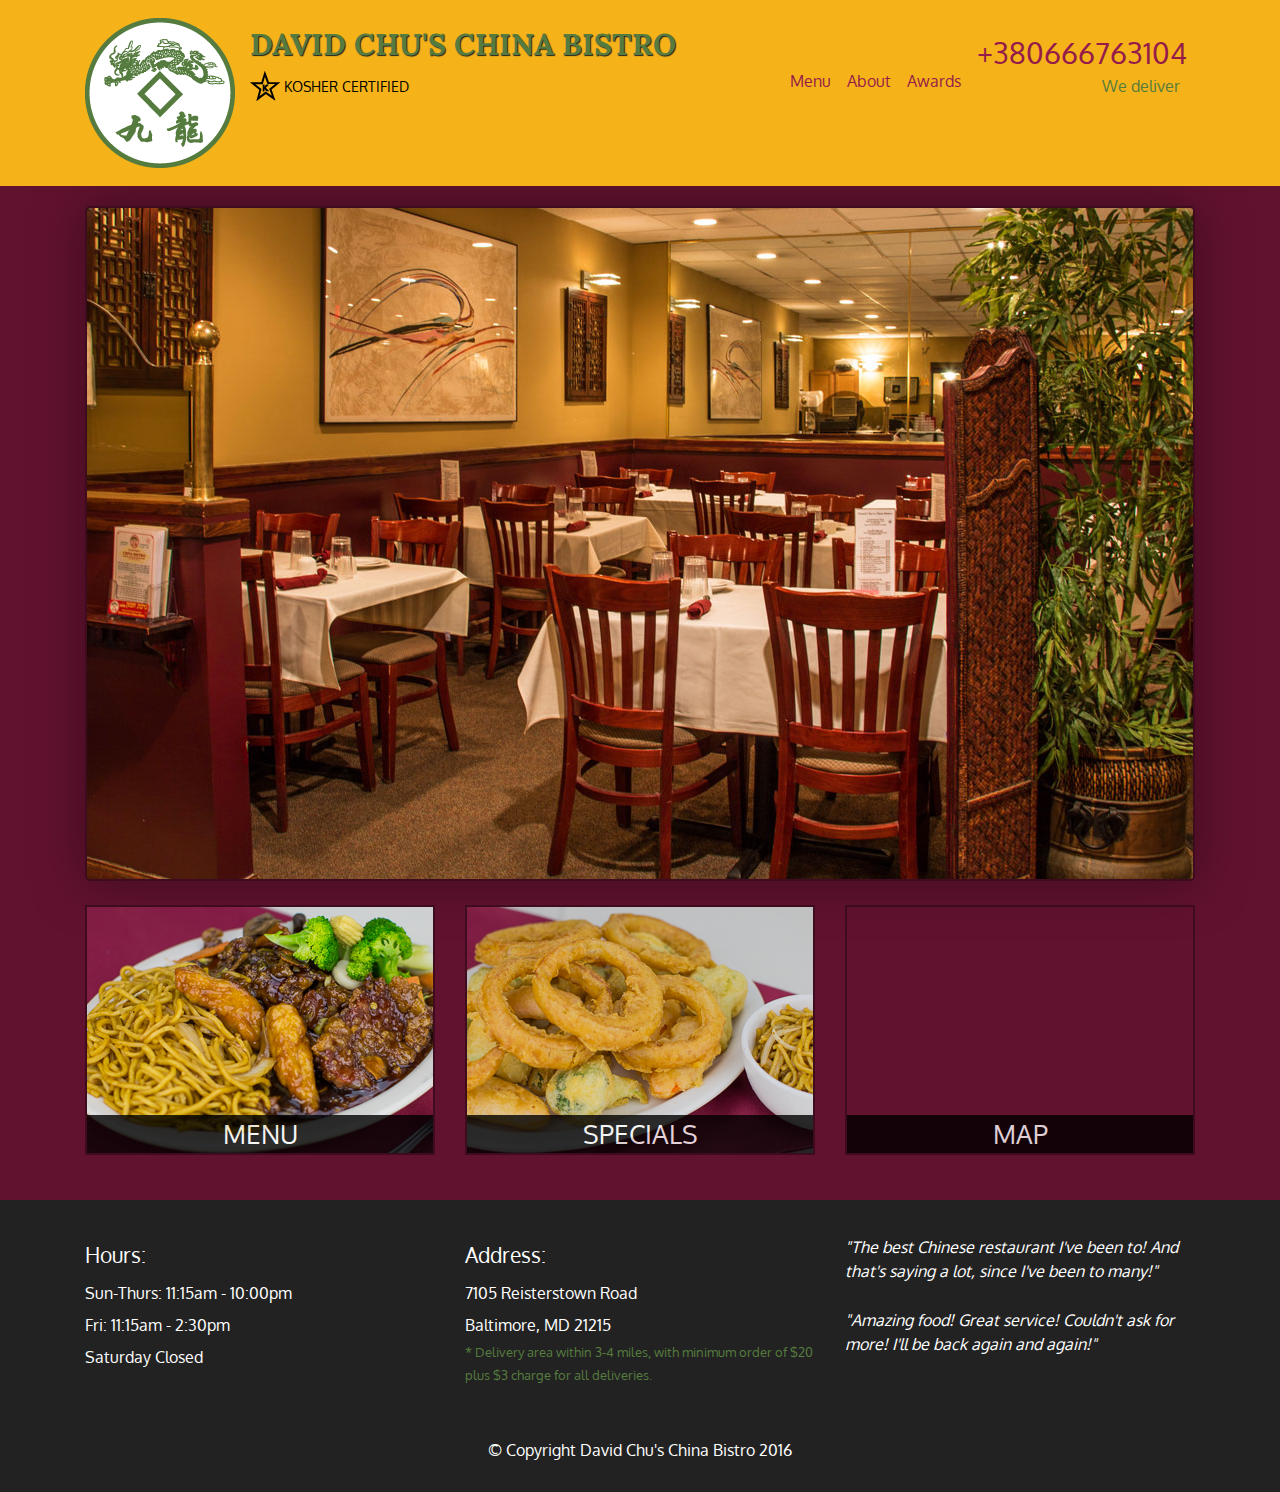
==== index.html @ 342862fe "finished main page" ====
<!DOCTYPE html>
<html lang="en">
<head>
    <meta charset="UTF-8">
    <meta name="viewport" content="width=device-width, initial-scale=1">
    <title>David Chu's China Bistro</title>
    <link rel="stylesheet" href="css/bootstrap.min.css">
    <link rel="stylesheet" href="css/main.css">
    <link href="https://fonts.googleapis.com/css?family=Oxygen" rel="stylesheet">
    <link href="https://fonts.googleapis.com/css?family=Lora" rel="stylesheet">
    <link rel="stylesheet" href="https://use.fontawesome.com/releases/v5.7.0/css/all.css" integrity="sha384-lZN37f5QGtY3VHgisS14W3ExzMWZxybE1SJSEsQp9S+oqd12jhcu+A56Ebc1zFSJ" crossorigin="anonymous">
</head>
<body>
    <header>
        <nav id="header-nav" class="navbar navbar-expand-md navbar-light">
            <div class="container" id="flex-start">
                <div class="navbar-header">
                    <a href="index.html" class="float-left d-none d-lg-block">
                        <div id="logo-img" alt="Logo image"></div>
                    </a>

                    <div class="navbar-brand">
                        <a href="index.html"><h1>David Chu's China Bistro</h1></a>
                        <p>
                            <img src="images/star-k-logo.png" alt="Kosher Certification">
                            <span>Kosher Certified</span>
                        </p>
                    </div>
                </div>
                <button class="navbar-toggler" type="button" data-toggle="collapse" data-target="#navbarSupportedContent" aria-controls="navbarSupportedContent" aria-expanded="false" aria-label="Toggle navigation">
                    <span class="navbar-toggler-icon"></span>
                </button>

                <div class="collapse navbar-collapse" id="navbarSupportedContent">
                    <ul class="navbar-nav ml-auto" id="navbar-list">
                        <li class="nav-item">
                            <a class="nav-link" href="menu-categories.html">
                                <span><i class="fas fa-utensils"></i></span><br class="d-none d-md-block">Menu
                            </a>
                        </li>
                        <li class="nav-item">
                            <a class="nav-link" href="#">
                                <span><i class="fas fa-info-circle"></i></span><br class="d-none d-md-block">About
                            </a>
                        </li>
                        <li class="nav-item">
                            <a class="nav-link" href="#">
                                <span><i class="fas fa-certificate"></i></span><br class="d-none d-md-block">Awards
                            </a>
                        </li>
                        <li class="nav-item d-none d-md-block d-lg-none">
                            <a class="nav-link" id="delivery" href="tel:+380666763104">
                                <span><i class="fas fa-phone"></i></span>Delivery
                            </a>
                        </li>
                        <li class="nav-item d-none d-lg-block" id="phone">
                            <a class="nav-link" href="tel:+380666763104">
                                <span>+380666763104</span></a><div>We deliver</div>
                        </li>
                    </ul>
                </div>
            </div>
        </nav>
    </header>
    <div id="call-btn" class="d-block d-md-none d-lg-none d-xl-none">
        <a class="btn" href="tel:+380666763104">
            <span><i class="fas fa-phone"></i></span>+380666763104
        </a>
    </div>
    <div id="sm-deliver" class="text-center d-block d-md-none d-lg-none d-xl-none">We deliver</div>

    <div class="container" id="main-content">
        <div class="jumbotron">
            <img src="images/jumbotron_768.jpg" alt="Picture of restaurant" class="img-fluid d-block d-md-none d-lg-none d-xl-none">
        </div>

        <div class="row" id="home-tiles">
            <div class="col-lg-4 col-md-6 col-sm-12">
                <a href="menu-categories.html"><div id="menu-tile"><span>menu</span></div></a>
            </div>
            <div class="col-lg-4 col-md-6 col-sm-12">
                <a href="single-category.html"><div id="specials-tile"><span>specials</span></div></a>
            </div>
            <div class="col-lg-4 col-md-12 col-sm-12">
                <a href="https://goo.gl/maps/cF8HzKxyq932" target="_blank">
                    <div id="map-tile">
                        <iframe src="https://www.google.com/maps/embed?pb=!1m18!1m12!1m3!1d10170.993562778278!2d30.615536122167946!3d50.40852656517038!2m3!1f0!2f0!3f0!3m2!1i1024!2i768!4f13.1!3m3!1m2!1s0x0%3A0x4270050b2e556548!2sCarpaccio+restaurant!5e0!3m2!1sru!2sua!4v1549202575527" width="100%" height="250" frameborder="0" style="border:0" allowfullscreen>
                        </iframe>
                        <span>map</span>
                    </div>
                </a>
            </div>
        </div>
    </div>

    <footer class="card-footer">
        <div class="container">
            <div class="row">
                <section id="hours" class="col-md-4">
                    <span>Hours:</span><br>
                    Sun-Thurs: 11:15am - 10:00pm<br>
                    Fri: 11:15am - 2:30pm<br>
                    Saturday Closed
                    <hr class="d-block d-md-none">
                </section>
                <section id="address" class="col-md-4">
                    <span>Address:</span><br>
                    7105 Reisterstown Road<br>
                    Baltimore, MD 21215
                    <p>* Delivery area within 3-4 miles, with minimum order of $20 plus $3 charge for all deliveries.</p>
                    <hr class="d-block d-md-none">
                </section>
                <section id="testimonials" class="col-md-4">
                    <p>"The best Chinese restaurant I've been to! And that's saying a lot, since I've been to many!"</p>
                    <p>"Amazing food! Great service! Couldn't ask for more! I'll be back again and again!"</p>
                </section>
            </div>
            <div class="text-center">&copy; Copyright David Chu's China Bistro 2016</div>
        </div>
    </footer>

    <script src="js/main.js"></script>
    <script src="js/bootstrap.min.js"></script>
    <script src="js/jquery-3.3.1.min.js"></script>
    <script src="js/bootstrap.bundle.min.js"></script>
</body>
</html>
---- css/main.css ----
body{
    font-size: 16px;
    color: #fff;
    background-color: #61122f;
    font-family: 'Oxygen', sans-serif;
}

header{
    margin-bottom: 20px;
}

#header-nav{
    background-color: #f6b319;
    border-radius: 0;
    border: 0;
}

#logo-img{
    background: url('../images/restaurant-logo_large.png') no-repeat;
    width: 150px;
    height: 150px;
    margin: 10px 15px 10px 0px;
 }

.navbar-brand{
    padding-top: 25px;
}

.navbar-brand h1{
    font-family: 'Lora', serif;
    font-weight: bold;
    font-size: 1.5em;
    color: #557c3e;
    text-transform: uppercase;
    text-shadow: 1px 1px 1px #222;
    margin-top: 0;
    margin-bottom: 0;
    line-height: .75;
}

.navbar-brand a:hover, .navbar-brand a:focus{
    text-decoration: none;
}

.navbar-brand p{
    color: #000;
    margin-top: 15px;
    font-size: 0.7em;
    text-transform: uppercase;
}

.navbar-brand p span{
    vertical-align: middle;
}

#navbar-list{
    /*margin-bottom: 77px;*/
    margin-top: 10px;
}

#navbar-list a{
    color: #951c49;
    text-align: center;
}

#navbar-list a:hover{
    color: #557c3e;
}

#navbar-list a span{
    font-size: 1.8em;
}

#delivery{
    width: 62px;
}

#phone{
    margin-top: 5px;
}

#phone a{
    text-align: right;
    padding-bottom: 0;
}

#phone div{
    color: #557c3e;
    text-align: right;
    padding-right: 15px;
}

.container button.navbar-toggler{
    border: hidden;
}

@media screen and (min-width: 768px){
    .navbar > .container{
        align-items: flex-start;
    }
}

.navbar button:hover{
    background-color: #ffb918;
}

.card-footer{
    margin-top: 30px;
    padding-top: 35px;
    padding-bottom: 30px;
    background-color: #222;
    border-top: 0;
}

.card-footer div.row{
    margin-bottom: 35px;
}

#hours, #address{
    line-height: 2;
}

#hours > span, #address > span{
    font-size: 1.3em;
}
#address p{
    color: #557c3e;
    font-size: .8em;
    line-height: 1.8;
}
#testimonials{
    font-style: italic;
}
#testimonials p:nth-child(2){
    margin-top: 25px;
}

.container .jumbotron{
    box-shadow: 0 0 50px #3f0c1f;
    border: 2px solid #3f0c1f;
    margin-bottom: 1.5rem;
}

#menu-tile, #specials-tile, #map-tile{
    height: 250px;
    width: 100%;
    margin-bottom: 15px;
    overflow: hidden;
    position: relative;
    border: 2px solid #3f0c1f;
}

#menu-tile:hover, #specials-tile:hover, #map-tile:hover{
    box-shadow: 0 1px 5px 1px #cccccc;
}

#menu-tile{
    background: url("../images/menu-tile.jpg") no-repeat;
    background-position: center;
}

#specials-tile{
    background: url("../images/specials-tile.jpg")no-repeat;
    background-position: center;
}

#menu-tile span, #specials-tile span, #map-tile span{
    position: absolute;
    right: 0;
    bottom: 0;
    width: 100%;
    text-align: center;
    font-size: 1.6em;
    text-transform: uppercase;
    background-color: #000;
    color: white;
    opacity: .8;
}

@media screen and (min-width: 1200px){
    .container .jumbotron{
        background: url("../images/jumbotron_1200.jpg") no-repeat;
        height: 675px;
    }

}

@media screen and (min-width: 992px) and (max-width: 1199px){
    #logo-img{
        background: url('../images/restaurant-logo_medium.png') no-repeat;
        width: 100px;
        height: 100px;
        margin: 5px 5px 5px 0;
    }
    /*.container{
        max-width: 1100px;    }*/

    #navbar-list a span{
        font-size: 1.6em;
    }

    .container .jumbotron{
        background: url("../images/jumbotron_992.jpg") no-repeat;
        height: 558px;
    }
}

@media screen and (min-width: 768px) and (max-width: 991px){
    #navbar-list a span{
        font-size: 1.6em;
    }

    .container .jumbotron{
        background: url("../images/jumbotron_768.jpg") no-repeat;
        height: 432px;
    }
    #header-nav{
        font-size: .9em;
    }
}

@media screen and (max-width: 767px) {
    .container{
        max-width: 735px;
    }
    .navbar-brand{
        padding-top: 10px;
        height: 80px;
    }
    .navbar-brand h1{
        padding-top: 10px;
        font-size: 5vw;
    }
    .navbar-brand p{
        text-transform: uppercase;
        font-size: .6em;
        margin-top: 12px;
    }
    .navbar-brand p img{
        height: 20px;
    }
    .navbar > .container{
        flex-wrap: nowrap;
    }

    #navbar-list a span{
        font-size: 1.1em;
        margin-right: 5px;
    }

    #call-btn > a{
        font-size: 1.5em;
        display: block;
        margin: 0 20px;
        padding: 10px;
        border: 2px solid #fff;
        background-color: #f6b319;
        color: #951c49;
    }

    #sm-deliver{
        margin-top: 5px;
        font-size: .7em;
        letter-spacing: .1em;
        text-transform: uppercase;
        line-height: 15px;
    }

    .card-footer section{
        margin-bottom: 30px;
        text-align: center;
    }
    .card-footer section:nth-child(3){
        margin-bottom: 0;
    }
    .card-footer section hr{
        width: 50%;
        background-color: white;
    }

    .container .jumbotron{
        margin-top: 20px;
        padding: 0;
    }

    #menu-tile,#specials-tile{
        max-width: 360px;
        margin: 0 auto 15px;
    }
}

@media screen and (max-width: 479px){
    .navbar-brand h1{
        font-size: 6vw;
        padding-top: 5px;
    }
    .container{
        position: relative;
    }
    .container button.navbar-toggler{
        position: absolute;
        right: 0;
        bottom: 0;
        font-size: 1.2rem;
    }
}
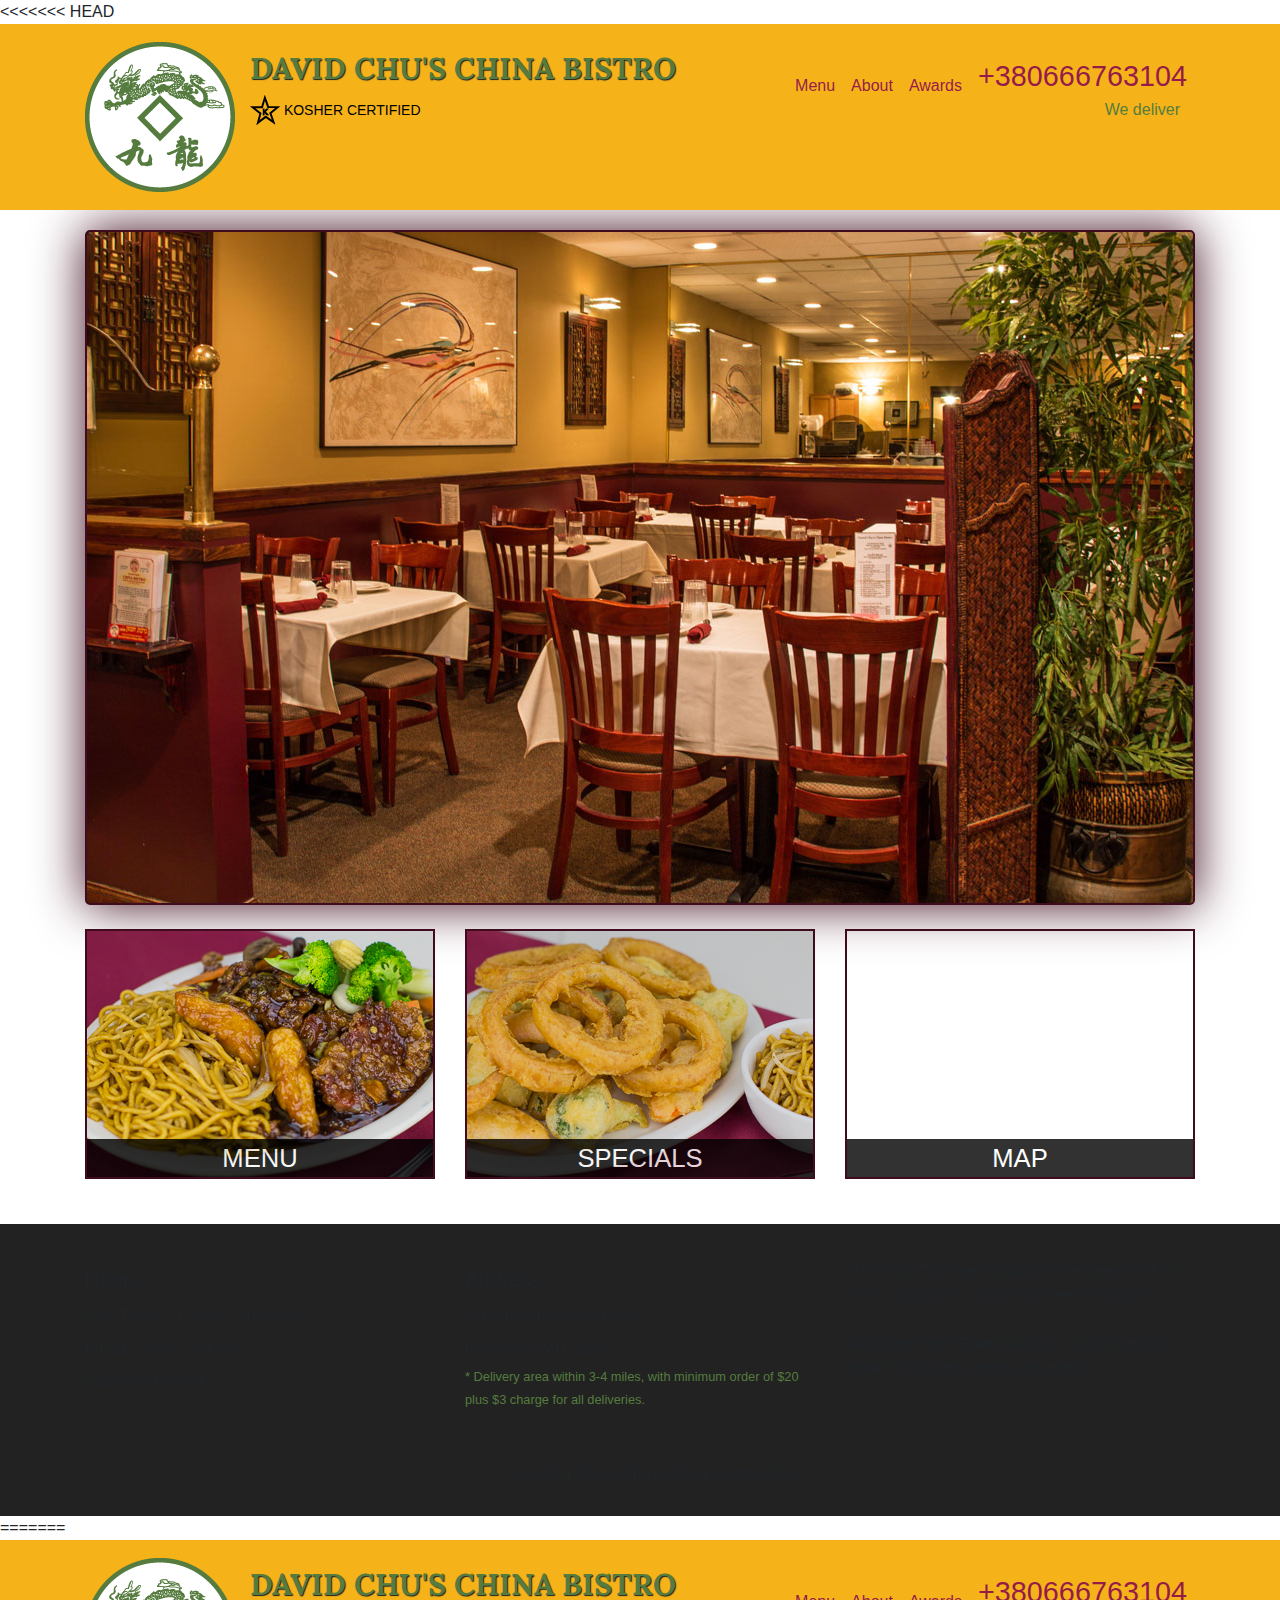
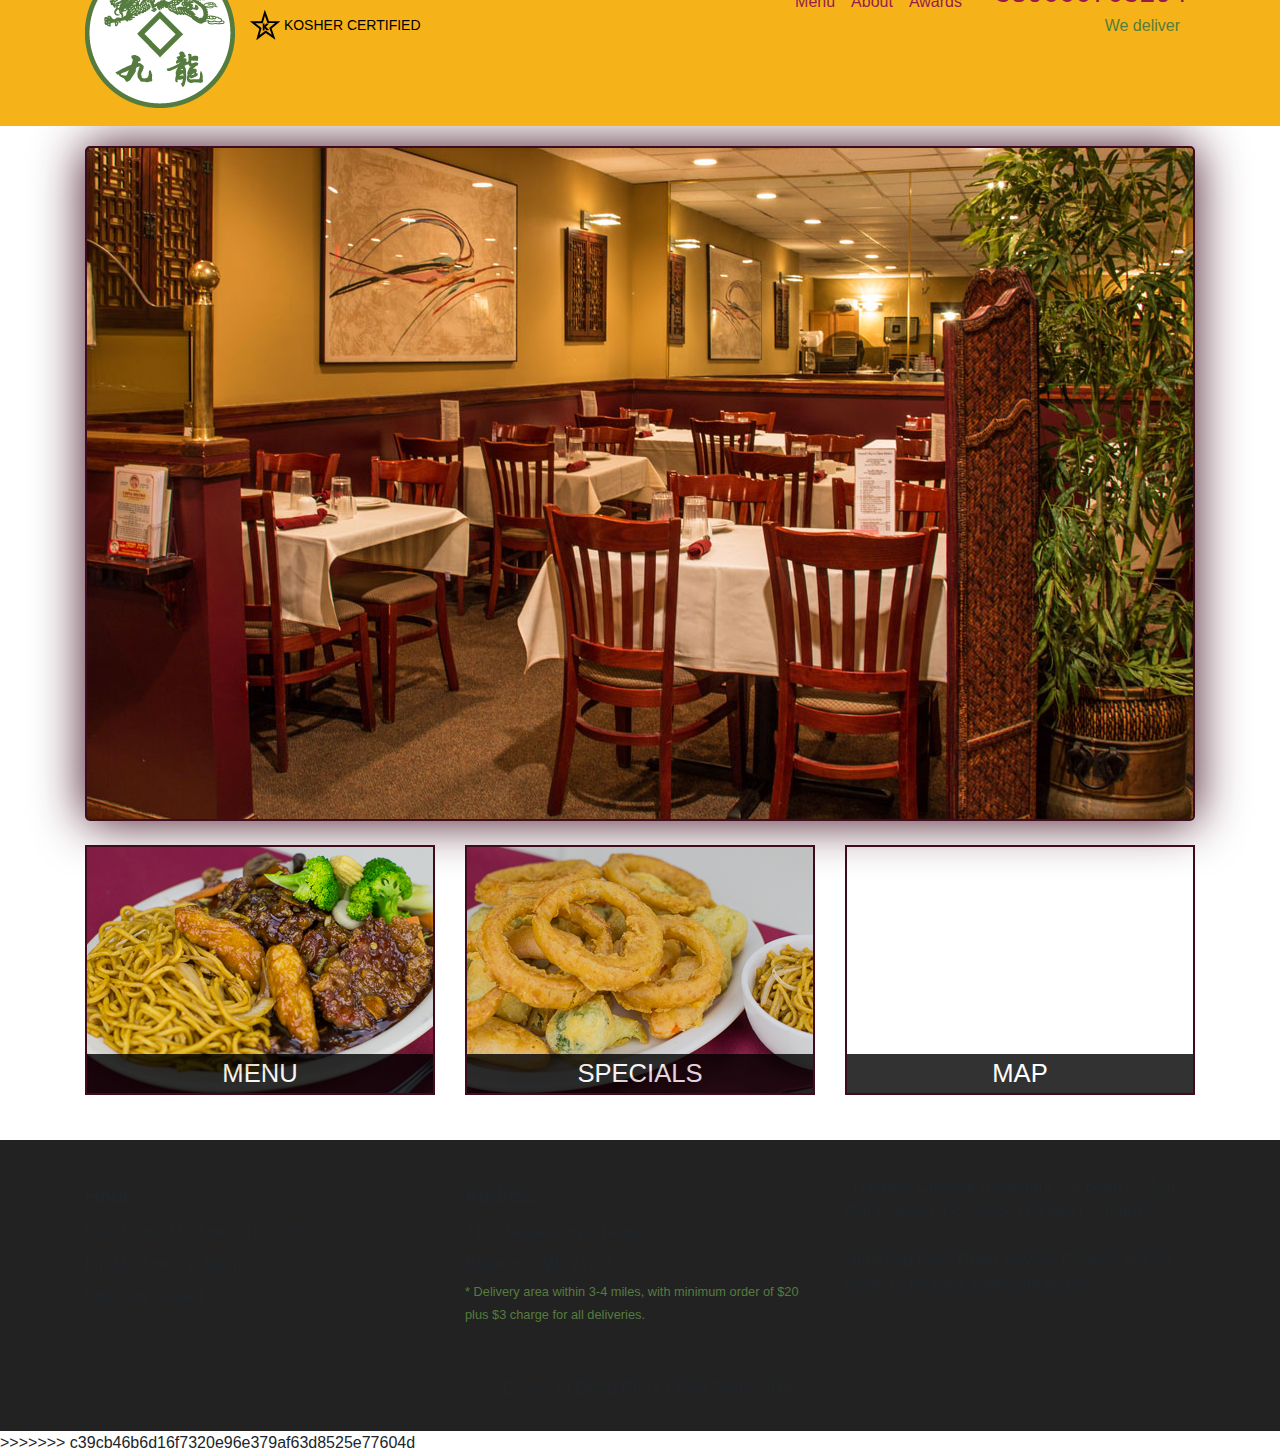
==== commit 2e477a7a: "Merge branch 'master' of https://github.com/SvetlayaLana/Coursera-project" ====
--- a/index.html
+++ b/index.html
@@ -1,127 +1,261 @@
-<!DOCTYPE html>
-<html lang="en">
-<head>
-    <meta charset="UTF-8">
-    <meta name="viewport" content="width=device-width, initial-scale=1">
-    <title>David Chu's China Bistro</title>
-    <link rel="stylesheet" href="css/bootstrap.min.css">
-    <link rel="stylesheet" href="css/main.css">
-    <link href="https://fonts.googleapis.com/css?family=Oxygen" rel="stylesheet">
-    <link href="https://fonts.googleapis.com/css?family=Lora" rel="stylesheet">
-    <link rel="stylesheet" href="https://use.fontawesome.com/releases/v5.7.0/css/all.css" integrity="sha384-lZN37f5QGtY3VHgisS14W3ExzMWZxybE1SJSEsQp9S+oqd12jhcu+A56Ebc1zFSJ" crossorigin="anonymous">
-</head>
-<body>
-    <header>
-        <nav id="header-nav" class="navbar navbar-expand-md navbar-light">
-            <div class="container" id="flex-start">
-                <div class="navbar-header">
-                    <a href="index.html" class="float-left d-none d-lg-block">
-                        <div id="logo-img" alt="Logo image"></div>
-                    </a>
-
-                    <div class="navbar-brand">
-                        <a href="index.html"><h1>David Chu's China Bistro</h1></a>
-                        <p>
-                            <img src="images/star-k-logo.png" alt="Kosher Certification">
-                            <span>Kosher Certified</span>
-                        </p>
-                    </div>
-                </div>
-                <button class="navbar-toggler" type="button" data-toggle="collapse" data-target="#navbarSupportedContent" aria-controls="navbarSupportedContent" aria-expanded="false" aria-label="Toggle navigation">
-                    <span class="navbar-toggler-icon"></span>
-                </button>
-
-                <div class="collapse navbar-collapse" id="navbarSupportedContent">
-                    <ul class="navbar-nav ml-auto" id="navbar-list">
-                        <li class="nav-item">
-                            <a class="nav-link" href="menu-categories.html">
-                                <span><i class="fas fa-utensils"></i></span><br class="d-none d-md-block">Menu
-                            </a>
-                        </li>
-                        <li class="nav-item">
-                            <a class="nav-link" href="#">
-                                <span><i class="fas fa-info-circle"></i></span><br class="d-none d-md-block">About
-                            </a>
-                        </li>
-                        <li class="nav-item">
-                            <a class="nav-link" href="#">
-                                <span><i class="fas fa-certificate"></i></span><br class="d-none d-md-block">Awards
-                            </a>
-                        </li>
-                        <li class="nav-item d-none d-md-block d-lg-none">
-                            <a class="nav-link" id="delivery" href="tel:+380666763104">
-                                <span><i class="fas fa-phone"></i></span>Delivery
-                            </a>
-                        </li>
-                        <li class="nav-item d-none d-lg-block" id="phone">
-                            <a class="nav-link" href="tel:+380666763104">
-                                <span>+380666763104</span></a><div>We deliver</div>
-                        </li>
-                    </ul>
-                </div>
-            </div>
-        </nav>
-    </header>
-    <div id="call-btn" class="d-block d-md-none d-lg-none d-xl-none">
-        <a class="btn" href="tel:+380666763104">
-            <span><i class="fas fa-phone"></i></span>+380666763104
-        </a>
-    </div>
-    <div id="sm-deliver" class="text-center d-block d-md-none d-lg-none d-xl-none">We deliver</div>
-
-    <div class="container" id="main-content">
-        <div class="jumbotron">
-            <img src="images/jumbotron_768.jpg" alt="Picture of restaurant" class="img-fluid d-block d-md-none d-lg-none d-xl-none">
-        </div>
-
-        <div class="row" id="home-tiles">
-            <div class="col-lg-4 col-md-6 col-sm-12">
-                <a href="menu-categories.html"><div id="menu-tile"><span>menu</span></div></a>
-            </div>
-            <div class="col-lg-4 col-md-6 col-sm-12">
-                <a href="single-category.html"><div id="specials-tile"><span>specials</span></div></a>
-            </div>
-            <div class="col-lg-4 col-md-12 col-sm-12">
-                <a href="https://goo.gl/maps/cF8HzKxyq932" target="_blank">
-                    <div id="map-tile">
-                        <iframe src="https://www.google.com/maps/embed?pb=!1m18!1m12!1m3!1d10170.993562778278!2d30.615536122167946!3d50.40852656517038!2m3!1f0!2f0!3f0!3m2!1i1024!2i768!4f13.1!3m3!1m2!1s0x0%3A0x4270050b2e556548!2sCarpaccio+restaurant!5e0!3m2!1sru!2sua!4v1549202575527" width="100%" height="250" frameborder="0" style="border:0" allowfullscreen>
-                        </iframe>
-                        <span>map</span>
-                    </div>
-                </a>
-            </div>
-        </div>
-    </div>
-
-    <footer class="card-footer">
-        <div class="container">
-            <div class="row">
-                <section id="hours" class="col-md-4">
-                    <span>Hours:</span><br>
-                    Sun-Thurs: 11:15am - 10:00pm<br>
-                    Fri: 11:15am - 2:30pm<br>
-                    Saturday Closed
-                    <hr class="d-block d-md-none">
-                </section>
-                <section id="address" class="col-md-4">
-                    <span>Address:</span><br>
-                    7105 Reisterstown Road<br>
-                    Baltimore, MD 21215
-                    <p>* Delivery area within 3-4 miles, with minimum order of $20 plus $3 charge for all deliveries.</p>
-                    <hr class="d-block d-md-none">
-                </section>
-                <section id="testimonials" class="col-md-4">
-                    <p>"The best Chinese restaurant I've been to! And that's saying a lot, since I've been to many!"</p>
-                    <p>"Amazing food! Great service! Couldn't ask for more! I'll be back again and again!"</p>
-                </section>
-            </div>
-            <div class="text-center">&copy; Copyright David Chu's China Bistro 2016</div>
-        </div>
-    </footer>
-
-    <script src="js/main.js"></script>
-    <script src="js/bootstrap.min.js"></script>
-    <script src="js/jquery-3.3.1.min.js"></script>
-    <script src="js/bootstrap.bundle.min.js"></script>
-</body>
+<<<<<<< HEAD
+<!DOCTYPE html>
+<html lang="en">
+<head>
+    <meta charset="UTF-8">
+    <meta name="viewport" content="width=device-width, initial-scale=1">
+    <title>David Chu's China Bistro</title>
+    <link rel="stylesheet" href="css/bootstrap.min.css">
+    <link rel="stylesheet" href="css/main.css">
+    <link href="https://fonts.googleapis.com/css?family=Oxygen" rel="stylesheet">
+    <link href="https://fonts.googleapis.com/css?family=Lora" rel="stylesheet">
+    <link rel="stylesheet" href="https://use.fontawesome.com/releases/v5.7.0/css/all.css" integrity="sha384-lZN37f5QGtY3VHgisS14W3ExzMWZxybE1SJSEsQp9S+oqd12jhcu+A56Ebc1zFSJ" crossorigin="anonymous">
+</head>
+<body>
+    <header>
+        <nav id="header-nav" class="navbar navbar-expand-md navbar-light">
+            <div class="container" id="flex-start">
+                <div class="navbar-header">
+                    <a href="index.html" class="float-left d-none d-lg-block">
+                        <div id="logo-img" alt="Logo image"></div>
+                    </a>
+
+                    <div class="navbar-brand">
+                        <a href="index.html"><h1>David Chu's China Bistro</h1></a>
+                        <p>
+                            <img src="images/star-k-logo.png" alt="Kosher Certification">
+                            <span>Kosher Certified</span>
+                        </p>
+                    </div>
+                </div>
+                <button class="navbar-toggler" type="button" data-toggle="collapse" data-target="#navbarSupportedContent" aria-controls="navbarSupportedContent" aria-expanded="false" aria-label="Toggle navigation">
+                    <span class="navbar-toggler-icon"></span>
+                </button>
+
+                <div class="collapse navbar-collapse" id="navbarSupportedContent">
+                    <ul class="navbar-nav ml-auto" id="navbar-list">
+                        <li class="nav-item">
+                            <a class="nav-link" href="menu-categories.html">
+                                <span><i class="fas fa-utensils"></i></span><br class="d-none d-md-block">Menu
+                            </a>
+                        </li>
+                        <li class="nav-item">
+                            <a class="nav-link" href="#">
+                                <span><i class="fas fa-info-circle"></i></span><br class="d-none d-md-block">About
+                            </a>
+                        </li>
+                        <li class="nav-item">
+                            <a class="nav-link" href="#">
+                                <span><i class="fas fa-certificate"></i></span><br class="d-none d-md-block">Awards
+                            </a>
+                        </li>
+                        <li class="nav-item d-none d-md-block d-lg-none">
+                            <a class="nav-link" id="delivery" href="tel:+380666763104">
+                                <span><i class="fas fa-phone"></i></span>Delivery
+                            </a>
+                        </li>
+                        <li class="nav-item d-none d-lg-block" id="phone">
+                            <a class="nav-link" href="tel:+380666763104">
+                                <span>+380666763104</span></a><div>We deliver</div>
+                        </li>
+                    </ul>
+                </div>
+            </div>
+        </nav>
+    </header>
+    <div id="call-btn" class="d-block d-md-none d-lg-none d-xl-none">
+        <a class="btn" href="tel:+380666763104">
+            <span><i class="fas fa-phone"></i></span>+380666763104
+        </a>
+    </div>
+    <div id="sm-deliver" class="text-center d-block d-md-none d-lg-none d-xl-none">We deliver</div>
+
+    <div class="container" id="main-content">
+        <div class="jumbotron">
+            <img src="images/jumbotron_768.jpg" alt="Picture of restaurant" class="img-fluid d-block d-md-none d-lg-none d-xl-none">
+        </div>
+
+        <div class="row" id="home-tiles">
+            <div class="col-lg-4 col-md-6 col-sm-12">
+                <a href="menu-categories.html"><div id="menu-tile"><span>menu</span></div></a>
+            </div>
+            <div class="col-lg-4 col-md-6 col-sm-12">
+                <a href="single-category.html"><div id="specials-tile"><span>specials</span></div></a>
+            </div>
+            <div class="col-lg-4 col-md-12 col-sm-12">
+                <a href="https://goo.gl/maps/cF8HzKxyq932" target="_blank">
+                    <div id="map-tile">
+                        <iframe src="https://www.google.com/maps/embed?pb=!1m18!1m12!1m3!1d10170.993562778278!2d30.615536122167946!3d50.40852656517038!2m3!1f0!2f0!3f0!3m2!1i1024!2i768!4f13.1!3m3!1m2!1s0x0%3A0x4270050b2e556548!2sCarpaccio+restaurant!5e0!3m2!1sru!2sua!4v1549202575527" width="100%" height="250" frameborder="0" style="border:0" allowfullscreen>
+                        </iframe>
+                        <span>map</span>
+                    </div>
+                </a>
+            </div>
+        </div>
+    </div>
+
+    <footer class="card-footer">
+        <div class="container">
+            <div class="row">
+                <section id="hours" class="col-md-4">
+                    <span>Hours:</span><br>
+                    Sun-Thurs: 11:15am - 10:00pm<br>
+                    Fri: 11:15am - 2:30pm<br>
+                    Saturday Closed
+                    <hr class="d-block d-md-none">
+                </section>
+                <section id="address" class="col-md-4">
+                    <span>Address:</span><br>
+                    7105 Reisterstown Road<br>
+                    Baltimore, MD 21215
+                    <p>* Delivery area within 3-4 miles, with minimum order of $20 plus $3 charge for all deliveries.</p>
+                    <hr class="d-block d-md-none">
+                </section>
+                <section id="testimonials" class="col-md-4">
+                    <p>"The best Chinese restaurant I've been to! And that's saying a lot, since I've been to many!"</p>
+                    <p>"Amazing food! Great service! Couldn't ask for more! I'll be back again and again!"</p>
+                </section>
+            </div>
+            <div class="text-center">&copy; Copyright David Chu's China Bistro 2016</div>
+        </div>
+    </footer>
+
+    <script src="js/main.js"></script>
+    <script src="js/bootstrap.min.js"></script>
+    <script src="js/jquery-3.3.1.min.js"></script>
+    <script src="js/bootstrap.bundle.min.js"></script>
+</body>
+=======
+<!DOCTYPE html>
+<html lang="en">
+<head>
+    <meta charset="UTF-8">
+    <meta name="viewport" content="width=device-width, initial-scale=1">
+    <title>David Chu's China Bistro</title>
+    <link rel="stylesheet" href="css/bootstrap.min.css">
+    <link rel="stylesheet" href="css/main.css">
+    <link href="https://fonts.googleapis.com/css?family=Oxygen" rel="stylesheet">
+    <link href="https://fonts.googleapis.com/css?family=Lora" rel="stylesheet">
+    <link rel="stylesheet" href="https://use.fontawesome.com/releases/v5.7.0/css/all.css" integrity="sha384-lZN37f5QGtY3VHgisS14W3ExzMWZxybE1SJSEsQp9S+oqd12jhcu+A56Ebc1zFSJ" crossorigin="anonymous">
+</head>
+<body>
+    <header>
+        <nav id="header-nav" class="navbar navbar-expand-md navbar-light">
+            <div class="container">
+                <div class="navbar-header" id="flex-start">
+                    <a href="index.html" class="float-left d-none d-lg-block">
+                        <div id="logo-img" alt="Logo image"></div>
+                    </a>
+
+                    <div class="navbar-brand">
+                        <a href="index.html"><h1>David Chu's China Bistro</h1></a>
+                        <p>
+                            <img src="images/star-k-logo.png" alt="Kosher Certification">
+                            <span>Kosher Certified</span>
+                        </p>
+                    </div>
+                </div>
+                <button class="navbar-toggler" type="button" data-toggle="collapse" data-target="#navbarSupportedContent" aria-controls="navbarSupportedContent" aria-expanded="false" aria-label="Toggle navigation">
+                    <span class="navbar-toggler-icon"></span>
+                </button>
+
+                <div class="collapse navbar-collapse" id="navbarSupportedContent">
+                    <ul class="navbar-nav ml-auto" id="navbar-list">
+                        <li class="nav-item d-block d-md-none">
+                            <a class="nav-link" href="index.html">
+                                <span><i class="fas fa-home"></i></span>Home
+                            </a>
+                        </li>
+                        <li class="nav-item">
+                            <a class="nav-link" href="menu-categories.html">
+                                <span><i class="fas fa-utensils"></i></span><br class="d-none d-md-block">Menu
+                            </a>
+                        </li>
+                        <li class="nav-item">
+                            <a class="nav-link" href="#">
+                                <span><i class="fas fa-info-circle"></i></span><br class="d-none d-md-block">About
+                            </a>
+                        </li>
+                        <li class="nav-item">
+                            <a class="nav-link" href="#">
+                                <span><i class="fas fa-certificate"></i></span><br class="d-none d-md-block">Awards
+                            </a>
+                        </li>
+                        <li class="nav-item d-none d-md-block d-lg-none">
+                            <a class="nav-link" id="delivery" href="tel:+380666763104">
+                                <span><i class="fas fa-phone"></i></span>Delivery
+                            </a>
+                        </li>
+                        <li class="nav-item d-none d-lg-block" id="phone">
+                            <a class="nav-link" href="tel:+380666763104">
+                                <span>+380666763104</span></a><div>We deliver</div>
+                        </li>
+                    </ul>
+                </div>
+            </div>
+        </nav>
+    </header>
+    <div id="call-btn" class="d-block d-md-none d-lg-none d-xl-none">
+        <a class="btn" href="tel:+380666763104">
+            <span><i class="fas fa-phone"></i></span>+380666763104
+        </a>
+    </div>
+    <div id="sm-deliver" class="text-center d-block d-md-none d-lg-none d-xl-none">We deliver</div>
+
+    <div class="container" id="main-content">
+        <div class="jumbotron">
+            <img src="images/jumbotron_768.jpg" alt="Picture of restaurant" class="img-fluid d-block d-md-none d-lg-none d-xl-none">
+        </div>
+
+        <div class="row" id="home-tiles">
+            <div class="col-lg-4 col-md-6 col-sm-12">
+                <a href="menu-categories.html"><div id="menu-tile"><span>menu</span></div></a>
+            </div>
+            <div class="col-lg-4 col-md-6 col-sm-12">
+                <a href="single-category.html"><div id="specials-tile"><span>specials</span></div></a>
+            </div>
+            <div class="col-lg-4 col-md-12 col-sm-12">
+                <a href="https://goo.gl/maps/cF8HzKxyq932" target="_blank">
+                    <div id="map-tile">
+                        <iframe src="https://www.google.com/maps/embed?pb=!1m18!1m12!1m3!1d10170.993562778278!2d30.615536122167946!3d50.40852656517038!2m3!1f0!2f0!3f0!3m2!1i1024!2i768!4f13.1!3m3!1m2!1s0x0%3A0x4270050b2e556548!2sCarpaccio+restaurant!5e0!3m2!1sru!2sua!4v1549202575527" width="100%" height="250" frameborder="0" style="border:0" allowfullscreen>
+                        </iframe>
+                        <span>map</span>
+                    </div>
+                </a>
+            </div>
+        </div>
+    </div>
+
+    <footer class="card-footer">
+        <div class="container">
+            <div class="row">
+                <section id="hours" class="col-md-4">
+                    <span>Hours:</span><br>
+                    Sun-Thurs: 11:15am - 10:00pm<br>
+                    Fri: 11:15am - 2:30pm<br>
+                    Saturday Closed
+                    <hr class="d-block d-md-none">
+                </section>
+                <section id="address" class="col-md-4">
+                    <span>Address:</span><br>
+                    7105 Reisterstown Road<br>
+                    Baltimore, MD 21215
+                    <p>* Delivery area within 3-4 miles, with minimum order of $20 plus $3 charge for all deliveries.</p>
+                    <hr class="d-block d-md-none">
+                </section>
+                <section id="testimonials" class="col-md-4">
+                    <p>"The best Chinese restaurant I've been to! And that's saying a lot, since I've been to many!"</p>
+                    <p>"Amazing food! Great service! Couldn't ask for more! I'll be back again and again!"</p>
+                </section>
+            </div>
+            <div class="text-center">&copy; Copyright David Chu's China Bistro 2016</div>
+        </div>
+    </footer>
+
+    <script src="js/main.js"></script>
+    <script src="js/bootstrap.min.js"></script>
+    <script src="js/jquery-3.3.1.min.js"></script>
+    <script src="js/bootstrap.bundle.min.js"></script>
+</body>
+>>>>>>> c39cb46b6d16f7320e96e379af63d8525e77604d
 </html>--- a/css/main.css
+++ b/css/main.css
@@ -1,306 +1,708 @@
-body{
-    font-size: 16px;
-    color: #fff;
-    background-color: #61122f;
-    font-family: 'Oxygen', sans-serif;
-}
-
-header{
-    margin-bottom: 20px;
-}
-
-#header-nav{
-    background-color: #f6b319;
-    border-radius: 0;
-    border: 0;
-}
-
-#logo-img{
-    background: url('../images/restaurant-logo_large.png') no-repeat;
-    width: 150px;
-    height: 150px;
-    margin: 10px 15px 10px 0px;
- }
-
-.navbar-brand{
-    padding-top: 25px;
-}
-
-.navbar-brand h1{
-    font-family: 'Lora', serif;
-    font-weight: bold;
-    font-size: 1.5em;
-    color: #557c3e;
-    text-transform: uppercase;
-    text-shadow: 1px 1px 1px #222;
-    margin-top: 0;
-    margin-bottom: 0;
-    line-height: .75;
-}
-
-.navbar-brand a:hover, .navbar-brand a:focus{
-    text-decoration: none;
-}
-
-.navbar-brand p{
-    color: #000;
-    margin-top: 15px;
-    font-size: 0.7em;
-    text-transform: uppercase;
-}
-
-.navbar-brand p span{
-    vertical-align: middle;
-}
-
-#navbar-list{
-    /*margin-bottom: 77px;*/
-    margin-top: 10px;
-}
-
-#navbar-list a{
-    color: #951c49;
-    text-align: center;
-}
-
-#navbar-list a:hover{
-    color: #557c3e;
-}
-
-#navbar-list a span{
-    font-size: 1.8em;
-}
-
-#delivery{
-    width: 62px;
-}
-
-#phone{
-    margin-top: 5px;
-}
-
-#phone a{
-    text-align: right;
-    padding-bottom: 0;
-}
-
-#phone div{
-    color: #557c3e;
-    text-align: right;
-    padding-right: 15px;
-}
-
-.container button.navbar-toggler{
-    border: hidden;
-}
-
-@media screen and (min-width: 768px){
-    .navbar > .container{
-        align-items: flex-start;
-    }
-}
-
-.navbar button:hover{
-    background-color: #ffb918;
-}
-
-.card-footer{
-    margin-top: 30px;
-    padding-top: 35px;
-    padding-bottom: 30px;
-    background-color: #222;
-    border-top: 0;
-}
-
-.card-footer div.row{
-    margin-bottom: 35px;
-}
-
-#hours, #address{
-    line-height: 2;
-}
-
-#hours > span, #address > span{
-    font-size: 1.3em;
-}
-#address p{
-    color: #557c3e;
-    font-size: .8em;
-    line-height: 1.8;
-}
-#testimonials{
-    font-style: italic;
-}
-#testimonials p:nth-child(2){
-    margin-top: 25px;
-}
-
-.container .jumbotron{
-    box-shadow: 0 0 50px #3f0c1f;
-    border: 2px solid #3f0c1f;
-    margin-bottom: 1.5rem;
-}
-
-#menu-tile, #specials-tile, #map-tile{
-    height: 250px;
-    width: 100%;
-    margin-bottom: 15px;
-    overflow: hidden;
-    position: relative;
-    border: 2px solid #3f0c1f;
-}
-
-#menu-tile:hover, #specials-tile:hover, #map-tile:hover{
-    box-shadow: 0 1px 5px 1px #cccccc;
-}
-
-#menu-tile{
-    background: url("../images/menu-tile.jpg") no-repeat;
-    background-position: center;
-}
-
-#specials-tile{
-    background: url("../images/specials-tile.jpg")no-repeat;
-    background-position: center;
-}
-
-#menu-tile span, #specials-tile span, #map-tile span{
-    position: absolute;
-    right: 0;
-    bottom: 0;
-    width: 100%;
-    text-align: center;
-    font-size: 1.6em;
-    text-transform: uppercase;
-    background-color: #000;
-    color: white;
-    opacity: .8;
-}
-
-@media screen and (min-width: 1200px){
-    .container .jumbotron{
-        background: url("../images/jumbotron_1200.jpg") no-repeat;
-        height: 675px;
-    }
-
-}
-
-@media screen and (min-width: 992px) and (max-width: 1199px){
-    #logo-img{
-        background: url('../images/restaurant-logo_medium.png') no-repeat;
-        width: 100px;
-        height: 100px;
-        margin: 5px 5px 5px 0;
-    }
-    /*.container{
-        max-width: 1100px;    }*/
-
-    #navbar-list a span{
-        font-size: 1.6em;
-    }
-
-    .container .jumbotron{
-        background: url("../images/jumbotron_992.jpg") no-repeat;
-        height: 558px;
-    }
-}
-
-@media screen and (min-width: 768px) and (max-width: 991px){
-    #navbar-list a span{
-        font-size: 1.6em;
-    }
-
-    .container .jumbotron{
-        background: url("../images/jumbotron_768.jpg") no-repeat;
-        height: 432px;
-    }
-    #header-nav{
-        font-size: .9em;
-    }
-}
-
-@media screen and (max-width: 767px) {
-    .container{
-        max-width: 735px;
-    }
-    .navbar-brand{
-        padding-top: 10px;
-        height: 80px;
-    }
-    .navbar-brand h1{
-        padding-top: 10px;
-        font-size: 5vw;
-    }
-    .navbar-brand p{
-        text-transform: uppercase;
-        font-size: .6em;
-        margin-top: 12px;
-    }
-    .navbar-brand p img{
-        height: 20px;
-    }
-    .navbar > .container{
-        flex-wrap: nowrap;
-    }
-
-    #navbar-list a span{
-        font-size: 1.1em;
-        margin-right: 5px;
-    }
-
-    #call-btn > a{
-        font-size: 1.5em;
-        display: block;
-        margin: 0 20px;
-        padding: 10px;
-        border: 2px solid #fff;
-        background-color: #f6b319;
-        color: #951c49;
-    }
-
-    #sm-deliver{
-        margin-top: 5px;
-        font-size: .7em;
-        letter-spacing: .1em;
-        text-transform: uppercase;
-        line-height: 15px;
-    }
-
-    .card-footer section{
-        margin-bottom: 30px;
-        text-align: center;
-    }
-    .card-footer section:nth-child(3){
-        margin-bottom: 0;
-    }
-    .card-footer section hr{
-        width: 50%;
-        background-color: white;
-    }
-
-    .container .jumbotron{
-        margin-top: 20px;
-        padding: 0;
-    }
-
-    #menu-tile,#specials-tile{
-        max-width: 360px;
-        margin: 0 auto 15px;
-    }
-}
-
-@media screen and (max-width: 479px){
-    .navbar-brand h1{
-        font-size: 6vw;
-        padding-top: 5px;
-    }
-    .container{
-        position: relative;
-    }
-    .container button.navbar-toggler{
-        position: absolute;
-        right: 0;
-        bottom: 0;
-        font-size: 1.2rem;
-    }
+<<<<<<< HEAD
+body{
+    font-size: 16px;
+    color: #fff;
+    background-color: #61122f;
+    font-family: 'Oxygen', sans-serif;
+}
+
+header{
+    margin-bottom: 20px;
+}
+
+#header-nav{
+    background-color: #f6b319;
+    border-radius: 0;
+    border: 0;
+}
+
+#logo-img{
+    background: url('../images/restaurant-logo_large.png') no-repeat;
+    width: 150px;
+    height: 150px;
+    margin: 10px 15px 10px 0px;
+ }
+
+.navbar-brand{
+    padding-top: 25px;
+}
+
+.navbar-brand h1{
+    font-family: 'Lora', serif;
+    font-weight: bold;
+    font-size: 1.5em;
+    color: #557c3e;
+    text-transform: uppercase;
+    text-shadow: 1px 1px 1px #222;
+    margin-top: 0;
+    margin-bottom: 0;
+    line-height: .75;
+}
+
+.navbar-brand a:hover, .navbar-brand a:focus{
+    text-decoration: none;
+}
+
+.navbar-brand p{
+    color: #000;
+    margin-top: 15px;
+    font-size: 0.7em;
+    text-transform: uppercase;
+}
+
+.navbar-brand p span{
+    vertical-align: middle;
+}
+
+#navbar-list{
+    /*margin-bottom: 77px;*/
+    margin-top: 10px;
+}
+
+#navbar-list a{
+    color: #951c49;
+    text-align: center;
+}
+
+#navbar-list a:hover{
+    color: #557c3e;
+}
+
+#navbar-list a span{
+    font-size: 1.8em;
+}
+
+#delivery{
+    width: 62px;
+}
+
+#phone{
+    margin-top: 5px;
+}
+
+#phone a{
+    text-align: right;
+    padding-bottom: 0;
+}
+
+#phone div{
+    color: #557c3e;
+    text-align: right;
+    padding-right: 15px;
+}
+
+.container button.navbar-toggler{
+    border: hidden;
+}
+
+@media screen and (min-width: 768px){
+    .navbar > .container{
+        align-items: flex-start;
+    }
+}
+
+.navbar button:hover{
+    background-color: #ffb918;
+}
+
+.card-footer{
+    margin-top: 30px;
+    padding-top: 35px;
+    padding-bottom: 30px;
+    background-color: #222;
+    border-top: 0;
+}
+
+.card-footer div.row{
+    margin-bottom: 35px;
+}
+
+#hours, #address{
+    line-height: 2;
+}
+
+#hours > span, #address > span{
+    font-size: 1.3em;
+}
+#address p{
+    color: #557c3e;
+    font-size: .8em;
+    line-height: 1.8;
+}
+#testimonials{
+    font-style: italic;
+}
+#testimonials p:nth-child(2){
+    margin-top: 25px;
+}
+
+.container .jumbotron{
+    box-shadow: 0 0 50px #3f0c1f;
+    border: 2px solid #3f0c1f;
+    margin-bottom: 1.5rem;
+}
+
+#menu-tile, #specials-tile, #map-tile{
+    height: 250px;
+    width: 100%;
+    margin-bottom: 15px;
+    overflow: hidden;
+    position: relative;
+    border: 2px solid #3f0c1f;
+}
+
+#menu-tile:hover, #specials-tile:hover, #map-tile:hover{
+    box-shadow: 0 1px 5px 1px #cccccc;
+}
+
+#menu-tile{
+    background: url("../images/menu-tile.jpg") no-repeat;
+    background-position: center;
+}
+
+#specials-tile{
+    background: url("../images/specials-tile.jpg")no-repeat;
+    background-position: center;
+}
+
+#menu-tile span, #specials-tile span, #map-tile span{
+    position: absolute;
+    right: 0;
+    bottom: 0;
+    width: 100%;
+    text-align: center;
+    font-size: 1.6em;
+    text-transform: uppercase;
+    background-color: #000;
+    color: white;
+    opacity: .8;
+}
+
+@media screen and (min-width: 1200px){
+    .container .jumbotron{
+        background: url("../images/jumbotron_1200.jpg") no-repeat;
+        height: 675px;
+    }
+
+}
+
+@media screen and (min-width: 992px) and (max-width: 1199px){
+    #logo-img{
+        background: url('../images/restaurant-logo_medium.png') no-repeat;
+        width: 100px;
+        height: 100px;
+        margin: 5px 5px 5px 0;
+    }
+    /*.container{
+        max-width: 1100px;    }*/
+
+    #navbar-list a span{
+        font-size: 1.6em;
+    }
+
+    .container .jumbotron{
+        background: url("../images/jumbotron_992.jpg") no-repeat;
+        height: 558px;
+    }
+}
+
+/*@media screen and (min-width: 991px) and (max-width: 992px){
+    #navbar-list a span{
+        font-size: 1.6em;
+    }
+    .container .jumbotron{
+        background: url("../images/jumbotron_768.jpg") no-repeat;
+        height: 432px;
+    }
+    #header-nav{
+        font-size: .9em;
+    }
+}*/
+
+@media screen and (min-width: 768px) and (max-width: 991px){
+    #navbar-list a span{
+        font-size: 1.6em;
+    }
+    .container .jumbotron{
+        background: url("../images/jumbotron_768.jpg") no-repeat;
+        height: 432px;
+    }
+    #header-nav{
+        font-size: .9em;
+    }
+}
+
+@media screen and (max-width: 767px) {
+    .container{
+        max-width: 735px;
+    }
+    .navbar-brand{
+        padding-top: 10px;
+        height: 80px;
+    }
+    .navbar-brand h1{
+        padding-top: 10px;
+        font-size: 5vw;
+    }
+    .navbar-brand p{
+        text-transform: uppercase;
+        font-size: .6em;
+        margin-top: 12px;
+    }
+    .navbar-brand p img{
+        height: 20px;
+    }
+    .navbar > .container{
+        flex-wrap: nowrap;
+    }
+
+    #navbar-list a span{
+        font-size: 1.1em;
+        margin-right: 5px;
+    }
+
+    #call-btn > a{
+        font-size: 1.5em;
+        display: block;
+        margin: 0 20px;
+        padding: 10px;
+        border: 2px solid #fff;
+        background-color: #f6b319;
+        color: #951c49;
+    }
+
+    #sm-deliver{
+        margin-top: 5px;
+        font-size: .7em;
+        letter-spacing: .1em;
+        text-transform: uppercase;
+        line-height: 15px;
+    }
+
+    .card-footer section{
+        margin-bottom: 30px;
+        text-align: center;
+    }
+    .card-footer section:nth-child(3){
+        margin-bottom: 0;
+    }
+    .card-footer section hr{
+        width: 50%;
+        background-color: white;
+    }
+
+    .container .jumbotron{
+        margin-top: 20px;
+        padding: 0;
+    }
+
+    #menu-tile,#specials-tile{
+        max-width: 360px;
+        margin: 0 auto 15px;
+    }
+}
+
+@media screen and (max-width: 479px){
+    .navbar-brand h1{
+        font-size: 6vw;
+        padding-top: 5px;
+    }
+    .container{
+        position: relative;
+    }
+    .container button.navbar-toggler{
+        position: absolute;
+        right: 0;
+        bottom: 0;
+        font-size: 1.2rem;
+    }
+=======
+body{
+    font-size: 16px;
+    color: #fff;
+    background-color: #61122f;
+    font-family: 'Oxygen', sans-serif;
+}
+
+header{
+    margin-bottom: 20px;
+}
+
+#header-nav{
+    background-color: #f6b319;
+    border-radius: 0;
+    border: 0;
+}
+
+#logo-img{
+    background: url('../images/restaurant-logo_large.png') no-repeat;
+    width: 150px;
+    height: 150px;
+    margin: 10px 15px 10px 0px;
+ }
+
+.navbar-brand{
+    padding-top: 25px;
+}
+
+.navbar-brand h1{
+    font-family: 'Lora', serif;
+    font-weight: bold;
+    font-size: 1.5em;
+    color: #557c3e;
+    text-transform: uppercase;
+    text-shadow: 1px 1px 1px #222;
+    margin-top: 0;
+    margin-bottom: 0;
+    line-height: .75;
+}
+
+.navbar-brand a:hover, .navbar-brand a:focus{
+    text-decoration: none;
+}
+
+.navbar-brand p{
+    color: #000;
+    margin-top: 15px;
+    font-size: 0.7em;
+    text-transform: uppercase;
+}
+
+.navbar-brand p span{
+    vertical-align: middle;
+}
+
+#navbar-list{
+    /*margin-bottom: 77px;*/
+    margin-top: 10px;
+}
+
+#navbar-list a{
+    color: #951c49;
+    text-align: center;
+}
+
+#navbar-list a:hover{
+    color: #557c3e;
+}
+
+#navbar-list a span{
+    font-size: 1.8em;
+}
+
+#delivery{
+    width: 62px;
+}
+
+#phone{
+    margin-top: 5px;
+}
+
+#phone a{
+    text-align: right;
+    padding-bottom: 0;
+}
+
+#phone div{
+    color: #557c3e;
+    text-align: right;
+    padding-right: 15px;
+}
+
+.container button.navbar-toggler{
+    border: hidden;
+}
+@media screen and (min-width: 768px){
+    .navbar > .container{
+        align-items: flex-start;
+    }
+}
+
+.navbar button:hover{
+    background-color: #ffb918;
+}
+
+.card-footer{
+    margin-top: 30px;
+    padding-top: 35px;
+    padding-bottom: 30px;
+    background-color: #222;
+    border-top: 0;
+}
+
+.card-footer div.row{
+    margin-bottom: 35px;
+}
+
+#hours, #address{
+    line-height: 2;
+}
+
+#hours > span, #address > span{
+    font-size: 1.3em;
+}
+#address p{
+    color: #557c3e;
+    font-size: .8em;
+    line-height: 1.8;
+}
+#testimonials{
+    font-style: italic;
+}
+#testimonials p:nth-child(2){
+    margin-top: 25px;
+}
+
+.container .jumbotron{
+    box-shadow: 0 0 50px #3f0c1f;
+    border: 2px solid #3f0c1f;
+    margin-bottom: 1.5rem;
+}
+
+#menu-tile, #specials-tile, #map-tile{
+    height: 250px;
+    width: 100%;
+    margin-bottom: 15px;
+    overflow: hidden;
+    position: relative;
+    border: 2px solid #3f0c1f;
+}
+
+#menu-tile:hover, #specials-tile:hover, #map-tile:hover{
+    box-shadow: 0 1px 5px 1px #cccccc;
+}
+
+#menu-tile{
+    background: url("../images/menu-tile.jpg") no-repeat;
+    background-position: center;
+}
+
+#specials-tile{
+    background: url("../images/specials-tile.jpg")no-repeat;
+    background-position: center;
+}
+
+#menu-tile span, #specials-tile span, #map-tile span{
+    position: absolute;
+    right: 0;
+    bottom: 0;
+    width: 100%;
+    text-align: center;
+    font-size: 1.6em;
+    text-transform: uppercase;
+    background-color: #000;
+    color: white;
+    opacity: .8;
+}
+
+.category-tile{
+    height: 200px;
+    width: 200px;
+    margin: 0 auto 15px;
+    overflow: hidden;
+    position: relative;
+    border: 2px solid #3f0c1f;
+}
+.category-tile span{
+    position: absolute;
+    right: 0;
+    bottom: 0;
+    width: 100%;
+    text-align: center;
+    font-size: 1.2em;
+    text-transform: uppercase;
+    background-color: #000;
+    color: white;
+    opacity: .8;
+}
+.category-tile:hover{
+    box-shadow: 0 1px 5px 1px #cccccc;
+}
+#menu-categories-title + div{
+    margin-bottom: 50px;
+}
+
+.menu-item-tile hr{
+    width: 80%;
+    background-color: white;
+}
+.menu-item-tile{
+    margin-bottom: 25px;
+}
+.menu-item-tile .menu-item-price{
+    font-size: 1.1em;
+    text-align: right;
+    margin-top: -15px;
+    margin-right: -15px;
+}
+.menu-item-tile .menu-item-price span{
+    font-size: .6em;
+}
+.menu-item-photo{
+    position: relative;
+    overflow: hidden;
+    margin-right: -15px;
+    margin-left: auto;
+    margin-bottom: 20px;
+    padding: 0;
+    max-width: 250px;
+    border: 2px solid #3f0c1f;
+}
+
+.menu-item-photo div{
+    position: absolute;
+    bottom: 0;
+    right: 0;
+    width: 80px;
+    background-color: #557c3e;
+    text-align: center;
+}
+.menu-item-description{
+    padding-right: 30px;
+}
+h3.menu-item-title{
+    margin: 0 0 10px;
+}
+.menu-item-details{
+    font-size: .9em;
+    font-style: italic;
+}
+
+@media screen and (min-width: 1200px){
+    .container .jumbotron{
+        background: url("../images/jumbotron_1200.jpg") no-repeat;
+        height: 675px;
+    }
+
+}
+
+@media screen and (min-width: 992px) and (max-width: 1199px){
+    #logo-img{
+        background: url('../images/restaurant-logo_medium.png') no-repeat;
+        width: 100px;
+        height: 100px;
+        margin: 5px 5px 5px 0;
+    }
+    /*.container{
+        max-width: 1100px;    }*/
+
+    #navbar-list a span{
+        font-size: 1.6em;
+    }
+
+    .container .jumbotron{
+        background: url("../images/jumbotron_992.jpg") no-repeat;
+        height: 558px;
+    }
+}
+
+@media screen and (min-width: 768px) and (max-width: 991px){
+    #navbar-list a span{
+        font-size: 1.6em;
+    }
+
+    .container .jumbotron{
+        background: url("../images/jumbotron_768.jpg") no-repeat;
+        height: 432px;
+    }
+    #header-nav{
+        font-size: .9em;
+    }
+}
+
+@media screen and (max-width: 767px) {
+    .container{
+        max-width: 735px;
+    }
+    .navbar-brand{
+        padding-top: 10px;
+        height: 80px;
+    }
+    .navbar-brand h1{
+        padding-top: 10px;
+        font-size: 5vw;
+    }
+    .navbar-brand p{
+        text-transform: uppercase;
+        font-size: .6em;
+        margin-top: 12px;
+    }
+    .navbar-brand p img{
+        height: 20px;
+    }
+    /*.navbar > .container{
+        flex-wrap: nowrap;
+    }*/
+
+    #navbar-list a span{
+        font-size: 1.1em;
+        margin-right: 5px;
+    }
+
+    #call-btn > a{
+        font-size: 1.5em;
+        display: block;
+        margin: 0 20px;
+        padding: 10px;
+        border: 2px solid #fff;
+        background-color: #f6b319;
+        color: #951c49;
+    }
+
+    #sm-deliver{
+        margin-top: 5px;
+        font-size: .7em;
+        letter-spacing: .1em;
+        text-transform: uppercase;
+        line-height: 15px;
+    }
+
+    .card-footer section{
+        margin-bottom: 30px;
+        text-align: center;
+    }
+    .card-footer section:nth-child(3){
+        margin-bottom: 0;
+    }
+    .card-footer section hr{
+        width: 50%;
+        background-color: white;
+    }
+
+    .container .jumbotron{
+        margin-top: 20px;
+        padding: 0;
+    }
+
+    #menu-tile,#specials-tile{
+        max-width: 360px;
+        margin: 0 auto 15px;
+    }
+
+    .menu-item-photo{
+        margin-right: auto;
+    }
+    .menu-item-tile .menu-item-price{
+        text-align: center;
+    }
+    .menu-item-description{
+        text-align: center;
+    }
+}
+
+@media screen and (max-width: 479px){
+    .navbar-brand h1{
+        font-size: 6vw;
+        padding-top: 5px;
+    }
+    .container{
+        position: relative;
+    }
+    .container button.navbar-toggler{
+        position: absolute;
+        right: 0;
+        top: 40px;
+        font-size: 1.2rem;
+    }
+>>>>>>> c39cb46b6d16f7320e96e379af63d8525e77604d
 }--- a/css/main.css
+++ b/css/main.css
@@ -1,306 +1,708 @@
-body{
-    font-size: 16px;
-    color: #fff;
-    background-color: #61122f;
-    font-family: 'Oxygen', sans-serif;
-}
-
-header{
-    margin-bottom: 20px;
-}
-
-#header-nav{
-    background-color: #f6b319;
-    border-radius: 0;
-    border: 0;
-}
-
-#logo-img{
-    background: url('../images/restaurant-logo_large.png') no-repeat;
-    width: 150px;
-    height: 150px;
-    margin: 10px 15px 10px 0px;
- }
-
-.navbar-brand{
-    padding-top: 25px;
-}
-
-.navbar-brand h1{
-    font-family: 'Lora', serif;
-    font-weight: bold;
-    font-size: 1.5em;
-    color: #557c3e;
-    text-transform: uppercase;
-    text-shadow: 1px 1px 1px #222;
-    margin-top: 0;
-    margin-bottom: 0;
-    line-height: .75;
-}
-
-.navbar-brand a:hover, .navbar-brand a:focus{
-    text-decoration: none;
-}
-
-.navbar-brand p{
-    color: #000;
-    margin-top: 15px;
-    font-size: 0.7em;
-    text-transform: uppercase;
-}
-
-.navbar-brand p span{
-    vertical-align: middle;
-}
-
-#navbar-list{
-    /*margin-bottom: 77px;*/
-    margin-top: 10px;
-}
-
-#navbar-list a{
-    color: #951c49;
-    text-align: center;
-}
-
-#navbar-list a:hover{
-    color: #557c3e;
-}
-
-#navbar-list a span{
-    font-size: 1.8em;
-}
-
-#delivery{
-    width: 62px;
-}
-
-#phone{
-    margin-top: 5px;
-}
-
-#phone a{
-    text-align: right;
-    padding-bottom: 0;
-}
-
-#phone div{
-    color: #557c3e;
-    text-align: right;
-    padding-right: 15px;
-}
-
-.container button.navbar-toggler{
-    border: hidden;
-}
-
-@media screen and (min-width: 768px){
-    .navbar > .container{
-        align-items: flex-start;
-    }
-}
-
-.navbar button:hover{
-    background-color: #ffb918;
-}
-
-.card-footer{
-    margin-top: 30px;
-    padding-top: 35px;
-    padding-bottom: 30px;
-    background-color: #222;
-    border-top: 0;
-}
-
-.card-footer div.row{
-    margin-bottom: 35px;
-}
-
-#hours, #address{
-    line-height: 2;
-}
-
-#hours > span, #address > span{
-    font-size: 1.3em;
-}
-#address p{
-    color: #557c3e;
-    font-size: .8em;
-    line-height: 1.8;
-}
-#testimonials{
-    font-style: italic;
-}
-#testimonials p:nth-child(2){
-    margin-top: 25px;
-}
-
-.container .jumbotron{
-    box-shadow: 0 0 50px #3f0c1f;
-    border: 2px solid #3f0c1f;
-    margin-bottom: 1.5rem;
-}
-
-#menu-tile, #specials-tile, #map-tile{
-    height: 250px;
-    width: 100%;
-    margin-bottom: 15px;
-    overflow: hidden;
-    position: relative;
-    border: 2px solid #3f0c1f;
-}
-
-#menu-tile:hover, #specials-tile:hover, #map-tile:hover{
-    box-shadow: 0 1px 5px 1px #cccccc;
-}
-
-#menu-tile{
-    background: url("../images/menu-tile.jpg") no-repeat;
-    background-position: center;
-}
-
-#specials-tile{
-    background: url("../images/specials-tile.jpg")no-repeat;
-    background-position: center;
-}
-
-#menu-tile span, #specials-tile span, #map-tile span{
-    position: absolute;
-    right: 0;
-    bottom: 0;
-    width: 100%;
-    text-align: center;
-    font-size: 1.6em;
-    text-transform: uppercase;
-    background-color: #000;
-    color: white;
-    opacity: .8;
-}
-
-@media screen and (min-width: 1200px){
-    .container .jumbotron{
-        background: url("../images/jumbotron_1200.jpg") no-repeat;
-        height: 675px;
-    }
-
-}
-
-@media screen and (min-width: 992px) and (max-width: 1199px){
-    #logo-img{
-        background: url('../images/restaurant-logo_medium.png') no-repeat;
-        width: 100px;
-        height: 100px;
-        margin: 5px 5px 5px 0;
-    }
-    /*.container{
-        max-width: 1100px;    }*/
-
-    #navbar-list a span{
-        font-size: 1.6em;
-    }
-
-    .container .jumbotron{
-        background: url("../images/jumbotron_992.jpg") no-repeat;
-        height: 558px;
-    }
-}
-
-@media screen and (min-width: 768px) and (max-width: 991px){
-    #navbar-list a span{
-        font-size: 1.6em;
-    }
-
-    .container .jumbotron{
-        background: url("../images/jumbotron_768.jpg") no-repeat;
-        height: 432px;
-    }
-    #header-nav{
-        font-size: .9em;
-    }
-}
-
-@media screen and (max-width: 767px) {
-    .container{
-        max-width: 735px;
-    }
-    .navbar-brand{
-        padding-top: 10px;
-        height: 80px;
-    }
-    .navbar-brand h1{
-        padding-top: 10px;
-        font-size: 5vw;
-    }
-    .navbar-brand p{
-        text-transform: uppercase;
-        font-size: .6em;
-        margin-top: 12px;
-    }
-    .navbar-brand p img{
-        height: 20px;
-    }
-    .navbar > .container{
-        flex-wrap: nowrap;
-    }
-
-    #navbar-list a span{
-        font-size: 1.1em;
-        margin-right: 5px;
-    }
-
-    #call-btn > a{
-        font-size: 1.5em;
-        display: block;
-        margin: 0 20px;
-        padding: 10px;
-        border: 2px solid #fff;
-        background-color: #f6b319;
-        color: #951c49;
-    }
-
-    #sm-deliver{
-        margin-top: 5px;
-        font-size: .7em;
-        letter-spacing: .1em;
-        text-transform: uppercase;
-        line-height: 15px;
-    }
-
-    .card-footer section{
-        margin-bottom: 30px;
-        text-align: center;
-    }
-    .card-footer section:nth-child(3){
-        margin-bottom: 0;
-    }
-    .card-footer section hr{
-        width: 50%;
-        background-color: white;
-    }
-
-    .container .jumbotron{
-        margin-top: 20px;
-        padding: 0;
-    }
-
-    #menu-tile,#specials-tile{
-        max-width: 360px;
-        margin: 0 auto 15px;
-    }
-}
-
-@media screen and (max-width: 479px){
-    .navbar-brand h1{
-        font-size: 6vw;
-        padding-top: 5px;
-    }
-    .container{
-        position: relative;
-    }
-    .container button.navbar-toggler{
-        position: absolute;
-        right: 0;
-        bottom: 0;
-        font-size: 1.2rem;
-    }
+<<<<<<< HEAD
+body{
+    font-size: 16px;
+    color: #fff;
+    background-color: #61122f;
+    font-family: 'Oxygen', sans-serif;
+}
+
+header{
+    margin-bottom: 20px;
+}
+
+#header-nav{
+    background-color: #f6b319;
+    border-radius: 0;
+    border: 0;
+}
+
+#logo-img{
+    background: url('../images/restaurant-logo_large.png') no-repeat;
+    width: 150px;
+    height: 150px;
+    margin: 10px 15px 10px 0px;
+ }
+
+.navbar-brand{
+    padding-top: 25px;
+}
+
+.navbar-brand h1{
+    font-family: 'Lora', serif;
+    font-weight: bold;
+    font-size: 1.5em;
+    color: #557c3e;
+    text-transform: uppercase;
+    text-shadow: 1px 1px 1px #222;
+    margin-top: 0;
+    margin-bottom: 0;
+    line-height: .75;
+}
+
+.navbar-brand a:hover, .navbar-brand a:focus{
+    text-decoration: none;
+}
+
+.navbar-brand p{
+    color: #000;
+    margin-top: 15px;
+    font-size: 0.7em;
+    text-transform: uppercase;
+}
+
+.navbar-brand p span{
+    vertical-align: middle;
+}
+
+#navbar-list{
+    /*margin-bottom: 77px;*/
+    margin-top: 10px;
+}
+
+#navbar-list a{
+    color: #951c49;
+    text-align: center;
+}
+
+#navbar-list a:hover{
+    color: #557c3e;
+}
+
+#navbar-list a span{
+    font-size: 1.8em;
+}
+
+#delivery{
+    width: 62px;
+}
+
+#phone{
+    margin-top: 5px;
+}
+
+#phone a{
+    text-align: right;
+    padding-bottom: 0;
+}
+
+#phone div{
+    color: #557c3e;
+    text-align: right;
+    padding-right: 15px;
+}
+
+.container button.navbar-toggler{
+    border: hidden;
+}
+
+@media screen and (min-width: 768px){
+    .navbar > .container{
+        align-items: flex-start;
+    }
+}
+
+.navbar button:hover{
+    background-color: #ffb918;
+}
+
+.card-footer{
+    margin-top: 30px;
+    padding-top: 35px;
+    padding-bottom: 30px;
+    background-color: #222;
+    border-top: 0;
+}
+
+.card-footer div.row{
+    margin-bottom: 35px;
+}
+
+#hours, #address{
+    line-height: 2;
+}
+
+#hours > span, #address > span{
+    font-size: 1.3em;
+}
+#address p{
+    color: #557c3e;
+    font-size: .8em;
+    line-height: 1.8;
+}
+#testimonials{
+    font-style: italic;
+}
+#testimonials p:nth-child(2){
+    margin-top: 25px;
+}
+
+.container .jumbotron{
+    box-shadow: 0 0 50px #3f0c1f;
+    border: 2px solid #3f0c1f;
+    margin-bottom: 1.5rem;
+}
+
+#menu-tile, #specials-tile, #map-tile{
+    height: 250px;
+    width: 100%;
+    margin-bottom: 15px;
+    overflow: hidden;
+    position: relative;
+    border: 2px solid #3f0c1f;
+}
+
+#menu-tile:hover, #specials-tile:hover, #map-tile:hover{
+    box-shadow: 0 1px 5px 1px #cccccc;
+}
+
+#menu-tile{
+    background: url("../images/menu-tile.jpg") no-repeat;
+    background-position: center;
+}
+
+#specials-tile{
+    background: url("../images/specials-tile.jpg")no-repeat;
+    background-position: center;
+}
+
+#menu-tile span, #specials-tile span, #map-tile span{
+    position: absolute;
+    right: 0;
+    bottom: 0;
+    width: 100%;
+    text-align: center;
+    font-size: 1.6em;
+    text-transform: uppercase;
+    background-color: #000;
+    color: white;
+    opacity: .8;
+}
+
+@media screen and (min-width: 1200px){
+    .container .jumbotron{
+        background: url("../images/jumbotron_1200.jpg") no-repeat;
+        height: 675px;
+    }
+
+}
+
+@media screen and (min-width: 992px) and (max-width: 1199px){
+    #logo-img{
+        background: url('../images/restaurant-logo_medium.png') no-repeat;
+        width: 100px;
+        height: 100px;
+        margin: 5px 5px 5px 0;
+    }
+    /*.container{
+        max-width: 1100px;    }*/
+
+    #navbar-list a span{
+        font-size: 1.6em;
+    }
+
+    .container .jumbotron{
+        background: url("../images/jumbotron_992.jpg") no-repeat;
+        height: 558px;
+    }
+}
+
+/*@media screen and (min-width: 991px) and (max-width: 992px){
+    #navbar-list a span{
+        font-size: 1.6em;
+    }
+    .container .jumbotron{
+        background: url("../images/jumbotron_768.jpg") no-repeat;
+        height: 432px;
+    }
+    #header-nav{
+        font-size: .9em;
+    }
+}*/
+
+@media screen and (min-width: 768px) and (max-width: 991px){
+    #navbar-list a span{
+        font-size: 1.6em;
+    }
+    .container .jumbotron{
+        background: url("../images/jumbotron_768.jpg") no-repeat;
+        height: 432px;
+    }
+    #header-nav{
+        font-size: .9em;
+    }
+}
+
+@media screen and (max-width: 767px) {
+    .container{
+        max-width: 735px;
+    }
+    .navbar-brand{
+        padding-top: 10px;
+        height: 80px;
+    }
+    .navbar-brand h1{
+        padding-top: 10px;
+        font-size: 5vw;
+    }
+    .navbar-brand p{
+        text-transform: uppercase;
+        font-size: .6em;
+        margin-top: 12px;
+    }
+    .navbar-brand p img{
+        height: 20px;
+    }
+    .navbar > .container{
+        flex-wrap: nowrap;
+    }
+
+    #navbar-list a span{
+        font-size: 1.1em;
+        margin-right: 5px;
+    }
+
+    #call-btn > a{
+        font-size: 1.5em;
+        display: block;
+        margin: 0 20px;
+        padding: 10px;
+        border: 2px solid #fff;
+        background-color: #f6b319;
+        color: #951c49;
+    }
+
+    #sm-deliver{
+        margin-top: 5px;
+        font-size: .7em;
+        letter-spacing: .1em;
+        text-transform: uppercase;
+        line-height: 15px;
+    }
+
+    .card-footer section{
+        margin-bottom: 30px;
+        text-align: center;
+    }
+    .card-footer section:nth-child(3){
+        margin-bottom: 0;
+    }
+    .card-footer section hr{
+        width: 50%;
+        background-color: white;
+    }
+
+    .container .jumbotron{
+        margin-top: 20px;
+        padding: 0;
+    }
+
+    #menu-tile,#specials-tile{
+        max-width: 360px;
+        margin: 0 auto 15px;
+    }
+}
+
+@media screen and (max-width: 479px){
+    .navbar-brand h1{
+        font-size: 6vw;
+        padding-top: 5px;
+    }
+    .container{
+        position: relative;
+    }
+    .container button.navbar-toggler{
+        position: absolute;
+        right: 0;
+        bottom: 0;
+        font-size: 1.2rem;
+    }
+=======
+body{
+    font-size: 16px;
+    color: #fff;
+    background-color: #61122f;
+    font-family: 'Oxygen', sans-serif;
+}
+
+header{
+    margin-bottom: 20px;
+}
+
+#header-nav{
+    background-color: #f6b319;
+    border-radius: 0;
+    border: 0;
+}
+
+#logo-img{
+    background: url('../images/restaurant-logo_large.png') no-repeat;
+    width: 150px;
+    height: 150px;
+    margin: 10px 15px 10px 0px;
+ }
+
+.navbar-brand{
+    padding-top: 25px;
+}
+
+.navbar-brand h1{
+    font-family: 'Lora', serif;
+    font-weight: bold;
+    font-size: 1.5em;
+    color: #557c3e;
+    text-transform: uppercase;
+    text-shadow: 1px 1px 1px #222;
+    margin-top: 0;
+    margin-bottom: 0;
+    line-height: .75;
+}
+
+.navbar-brand a:hover, .navbar-brand a:focus{
+    text-decoration: none;
+}
+
+.navbar-brand p{
+    color: #000;
+    margin-top: 15px;
+    font-size: 0.7em;
+    text-transform: uppercase;
+}
+
+.navbar-brand p span{
+    vertical-align: middle;
+}
+
+#navbar-list{
+    /*margin-bottom: 77px;*/
+    margin-top: 10px;
+}
+
+#navbar-list a{
+    color: #951c49;
+    text-align: center;
+}
+
+#navbar-list a:hover{
+    color: #557c3e;
+}
+
+#navbar-list a span{
+    font-size: 1.8em;
+}
+
+#delivery{
+    width: 62px;
+}
+
+#phone{
+    margin-top: 5px;
+}
+
+#phone a{
+    text-align: right;
+    padding-bottom: 0;
+}
+
+#phone div{
+    color: #557c3e;
+    text-align: right;
+    padding-right: 15px;
+}
+
+.container button.navbar-toggler{
+    border: hidden;
+}
+@media screen and (min-width: 768px){
+    .navbar > .container{
+        align-items: flex-start;
+    }
+}
+
+.navbar button:hover{
+    background-color: #ffb918;
+}
+
+.card-footer{
+    margin-top: 30px;
+    padding-top: 35px;
+    padding-bottom: 30px;
+    background-color: #222;
+    border-top: 0;
+}
+
+.card-footer div.row{
+    margin-bottom: 35px;
+}
+
+#hours, #address{
+    line-height: 2;
+}
+
+#hours > span, #address > span{
+    font-size: 1.3em;
+}
+#address p{
+    color: #557c3e;
+    font-size: .8em;
+    line-height: 1.8;
+}
+#testimonials{
+    font-style: italic;
+}
+#testimonials p:nth-child(2){
+    margin-top: 25px;
+}
+
+.container .jumbotron{
+    box-shadow: 0 0 50px #3f0c1f;
+    border: 2px solid #3f0c1f;
+    margin-bottom: 1.5rem;
+}
+
+#menu-tile, #specials-tile, #map-tile{
+    height: 250px;
+    width: 100%;
+    margin-bottom: 15px;
+    overflow: hidden;
+    position: relative;
+    border: 2px solid #3f0c1f;
+}
+
+#menu-tile:hover, #specials-tile:hover, #map-tile:hover{
+    box-shadow: 0 1px 5px 1px #cccccc;
+}
+
+#menu-tile{
+    background: url("../images/menu-tile.jpg") no-repeat;
+    background-position: center;
+}
+
+#specials-tile{
+    background: url("../images/specials-tile.jpg")no-repeat;
+    background-position: center;
+}
+
+#menu-tile span, #specials-tile span, #map-tile span{
+    position: absolute;
+    right: 0;
+    bottom: 0;
+    width: 100%;
+    text-align: center;
+    font-size: 1.6em;
+    text-transform: uppercase;
+    background-color: #000;
+    color: white;
+    opacity: .8;
+}
+
+.category-tile{
+    height: 200px;
+    width: 200px;
+    margin: 0 auto 15px;
+    overflow: hidden;
+    position: relative;
+    border: 2px solid #3f0c1f;
+}
+.category-tile span{
+    position: absolute;
+    right: 0;
+    bottom: 0;
+    width: 100%;
+    text-align: center;
+    font-size: 1.2em;
+    text-transform: uppercase;
+    background-color: #000;
+    color: white;
+    opacity: .8;
+}
+.category-tile:hover{
+    box-shadow: 0 1px 5px 1px #cccccc;
+}
+#menu-categories-title + div{
+    margin-bottom: 50px;
+}
+
+.menu-item-tile hr{
+    width: 80%;
+    background-color: white;
+}
+.menu-item-tile{
+    margin-bottom: 25px;
+}
+.menu-item-tile .menu-item-price{
+    font-size: 1.1em;
+    text-align: right;
+    margin-top: -15px;
+    margin-right: -15px;
+}
+.menu-item-tile .menu-item-price span{
+    font-size: .6em;
+}
+.menu-item-photo{
+    position: relative;
+    overflow: hidden;
+    margin-right: -15px;
+    margin-left: auto;
+    margin-bottom: 20px;
+    padding: 0;
+    max-width: 250px;
+    border: 2px solid #3f0c1f;
+}
+
+.menu-item-photo div{
+    position: absolute;
+    bottom: 0;
+    right: 0;
+    width: 80px;
+    background-color: #557c3e;
+    text-align: center;
+}
+.menu-item-description{
+    padding-right: 30px;
+}
+h3.menu-item-title{
+    margin: 0 0 10px;
+}
+.menu-item-details{
+    font-size: .9em;
+    font-style: italic;
+}
+
+@media screen and (min-width: 1200px){
+    .container .jumbotron{
+        background: url("../images/jumbotron_1200.jpg") no-repeat;
+        height: 675px;
+    }
+
+}
+
+@media screen and (min-width: 992px) and (max-width: 1199px){
+    #logo-img{
+        background: url('../images/restaurant-logo_medium.png') no-repeat;
+        width: 100px;
+        height: 100px;
+        margin: 5px 5px 5px 0;
+    }
+    /*.container{
+        max-width: 1100px;    }*/
+
+    #navbar-list a span{
+        font-size: 1.6em;
+    }
+
+    .container .jumbotron{
+        background: url("../images/jumbotron_992.jpg") no-repeat;
+        height: 558px;
+    }
+}
+
+@media screen and (min-width: 768px) and (max-width: 991px){
+    #navbar-list a span{
+        font-size: 1.6em;
+    }
+
+    .container .jumbotron{
+        background: url("../images/jumbotron_768.jpg") no-repeat;
+        height: 432px;
+    }
+    #header-nav{
+        font-size: .9em;
+    }
+}
+
+@media screen and (max-width: 767px) {
+    .container{
+        max-width: 735px;
+    }
+    .navbar-brand{
+        padding-top: 10px;
+        height: 80px;
+    }
+    .navbar-brand h1{
+        padding-top: 10px;
+        font-size: 5vw;
+    }
+    .navbar-brand p{
+        text-transform: uppercase;
+        font-size: .6em;
+        margin-top: 12px;
+    }
+    .navbar-brand p img{
+        height: 20px;
+    }
+    /*.navbar > .container{
+        flex-wrap: nowrap;
+    }*/
+
+    #navbar-list a span{
+        font-size: 1.1em;
+        margin-right: 5px;
+    }
+
+    #call-btn > a{
+        font-size: 1.5em;
+        display: block;
+        margin: 0 20px;
+        padding: 10px;
+        border: 2px solid #fff;
+        background-color: #f6b319;
+        color: #951c49;
+    }
+
+    #sm-deliver{
+        margin-top: 5px;
+        font-size: .7em;
+        letter-spacing: .1em;
+        text-transform: uppercase;
+        line-height: 15px;
+    }
+
+    .card-footer section{
+        margin-bottom: 30px;
+        text-align: center;
+    }
+    .card-footer section:nth-child(3){
+        margin-bottom: 0;
+    }
+    .card-footer section hr{
+        width: 50%;
+        background-color: white;
+    }
+
+    .container .jumbotron{
+        margin-top: 20px;
+        padding: 0;
+    }
+
+    #menu-tile,#specials-tile{
+        max-width: 360px;
+        margin: 0 auto 15px;
+    }
+
+    .menu-item-photo{
+        margin-right: auto;
+    }
+    .menu-item-tile .menu-item-price{
+        text-align: center;
+    }
+    .menu-item-description{
+        text-align: center;
+    }
+}
+
+@media screen and (max-width: 479px){
+    .navbar-brand h1{
+        font-size: 6vw;
+        padding-top: 5px;
+    }
+    .container{
+        position: relative;
+    }
+    .container button.navbar-toggler{
+        position: absolute;
+        right: 0;
+        top: 40px;
+        font-size: 1.2rem;
+    }
+>>>>>>> c39cb46b6d16f7320e96e379af63d8525e77604d
 }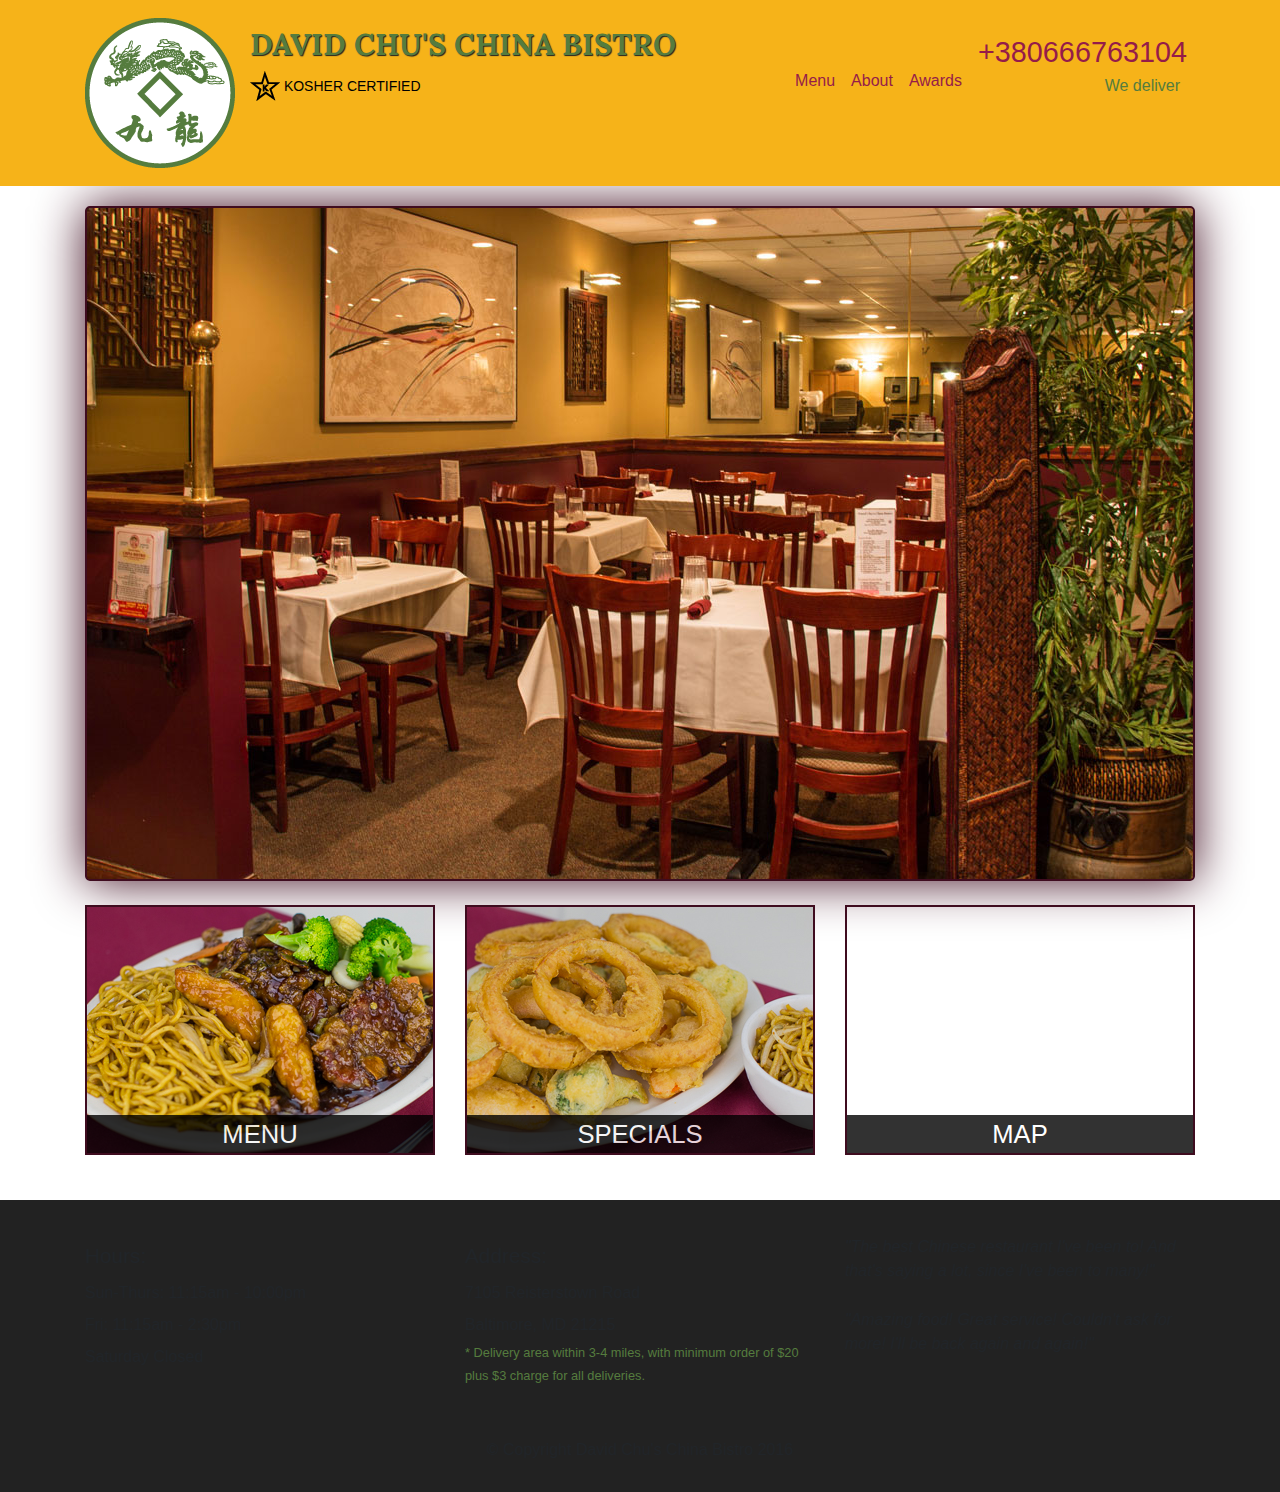
==== commit e47c9350: "test" ====
--- a/index.html
+++ b/index.html
@@ -1,4 +1,3 @@
-<<<<<<< HEAD
 <!DOCTYPE html>
 <html lang="en">
 <head>
@@ -12,250 +11,122 @@
     <link rel="stylesheet" href="https://use.fontawesome.com/releases/v5.7.0/css/all.css" integrity="sha384-lZN37f5QGtY3VHgisS14W3ExzMWZxybE1SJSEsQp9S+oqd12jhcu+A56Ebc1zFSJ" crossorigin="anonymous">
 </head>
 <body>
-    <header>
-        <nav id="header-nav" class="navbar navbar-expand-md navbar-light">
-            <div class="container" id="flex-start">
-                <div class="navbar-header">
-                    <a href="index.html" class="float-left d-none d-lg-block">
-                        <div id="logo-img" alt="Logo image"></div>
-                    </a>
+<header>
+    <nav id="header-nav" class="navbar navbar-expand-md navbar-light">
+        <div class="container">
+            <div class="navbar-header" id="flex-start">
+                <a href="index.html" class="float-left d-none d-lg-block">
+                    <div id="logo-img" alt="Logo image"></div>
+                </a>
 
-                    <div class="navbar-brand">
-                        <a href="index.html"><h1>David Chu's China Bistro</h1></a>
-                        <p>
-                            <img src="images/star-k-logo.png" alt="Kosher Certification">
-                            <span>Kosher Certified</span>
-                        </p>
-                    </div>
-                </div>
-                <button class="navbar-toggler" type="button" data-toggle="collapse" data-target="#navbarSupportedContent" aria-controls="navbarSupportedContent" aria-expanded="false" aria-label="Toggle navigation">
-                    <span class="navbar-toggler-icon"></span>
-                </button>
-
-                <div class="collapse navbar-collapse" id="navbarSupportedContent">
-                    <ul class="navbar-nav ml-auto" id="navbar-list">
-                        <li class="nav-item">
-                            <a class="nav-link" href="menu-categories.html">
-                                <span><i class="fas fa-utensils"></i></span><br class="d-none d-md-block">Menu
-                            </a>
-                        </li>
-                        <li class="nav-item">
-                            <a class="nav-link" href="#">
-                                <span><i class="fas fa-info-circle"></i></span><br class="d-none d-md-block">About
-                            </a>
-                        </li>
-                        <li class="nav-item">
-                            <a class="nav-link" href="#">
-                                <span><i class="fas fa-certificate"></i></span><br class="d-none d-md-block">Awards
-                            </a>
-                        </li>
-                        <li class="nav-item d-none d-md-block d-lg-none">
-                            <a class="nav-link" id="delivery" href="tel:+380666763104">
-                                <span><i class="fas fa-phone"></i></span>Delivery
-                            </a>
-                        </li>
-                        <li class="nav-item d-none d-lg-block" id="phone">
-                            <a class="nav-link" href="tel:+380666763104">
-                                <span>+380666763104</span></a><div>We deliver</div>
-                        </li>
-                    </ul>
+                <div class="navbar-brand">
+                    <a href="index.html"><h1>David Chu's China Bistro</h1></a>
+                    <p>
+                        <img src="images/star-k-logo.png" alt="Kosher Certification">
+                        <span>Kosher Certified</span>
+                    </p>
                 </div>
             </div>
-        </nav>
-    </header>
-    <div id="call-btn" class="d-block d-md-none d-lg-none d-xl-none">
-        <a class="btn" href="tel:+380666763104">
-            <span><i class="fas fa-phone"></i></span>+380666763104
-        </a>
-    </div>
-    <div id="sm-deliver" class="text-center d-block d-md-none d-lg-none d-xl-none">We deliver</div>
+            <button class="navbar-toggler" type="button" data-toggle="collapse" data-target="#navbarSupportedContent" aria-controls="navbarSupportedContent" aria-expanded="false" aria-label="Toggle navigation">
+                <span class="navbar-toggler-icon"></span>
+            </button>
 
-    <div class="container" id="main-content">
-        <div class="jumbotron">
-            <img src="images/jumbotron_768.jpg" alt="Picture of restaurant" class="img-fluid d-block d-md-none d-lg-none d-xl-none">
-        </div>
-
-        <div class="row" id="home-tiles">
-            <div class="col-lg-4 col-md-6 col-sm-12">
-                <a href="menu-categories.html"><div id="menu-tile"><span>menu</span></div></a>
-            </div>
-            <div class="col-lg-4 col-md-6 col-sm-12">
-                <a href="single-category.html"><div id="specials-tile"><span>specials</span></div></a>
-            </div>
-            <div class="col-lg-4 col-md-12 col-sm-12">
-                <a href="https://goo.gl/maps/cF8HzKxyq932" target="_blank">
-                    <div id="map-tile">
-                        <iframe src="https://www.google.com/maps/embed?pb=!1m18!1m12!1m3!1d10170.993562778278!2d30.615536122167946!3d50.40852656517038!2m3!1f0!2f0!3f0!3m2!1i1024!2i768!4f13.1!3m3!1m2!1s0x0%3A0x4270050b2e556548!2sCarpaccio+restaurant!5e0!3m2!1sru!2sua!4v1549202575527" width="100%" height="250" frameborder="0" style="border:0" allowfullscreen>
-                        </iframe>
-                        <span>map</span>
-                    </div>
-                </a>
+            <div class="collapse navbar-collapse" id="navbarSupportedContent">
+                <ul class="navbar-nav ml-auto" id="navbar-list">
+                    <li class="nav-item d-block d-md-none">
+                        <a class="nav-link" href="index.html">
+                            <span><i class="fas fa-home"></i></span>Home
+                        </a>
+                    </li>
+                    <li class="nav-item">
+                        <a class="nav-link" href="menu-categories.html">
+                            <span><i class="fas fa-utensils"></i></span><br class="d-none d-md-block">Menu
+                        </a>
+                    </li>
+                    <li class="nav-item">
+                        <a class="nav-link" href="#">
+                            <span><i class="fas fa-info-circle"></i></span><br class="d-none d-md-block">About
+                        </a>
+                    </li>
+                    <li class="nav-item">
+                        <a class="nav-link" href="#">
+                            <span><i class="fas fa-certificate"></i></span><br class="d-none d-md-block">Awards
+                        </a>
+                    </li>
+                    <li class="nav-item d-none d-md-block d-lg-none">
+                        <a class="nav-link" id="delivery" href="tel:+380666763104">
+                            <span><i class="fas fa-phone"></i></span>Delivery
+                        </a>
+                    </li>
+                    <li class="nav-item d-none d-lg-block" id="phone">
+                        <a class="nav-link" href="tel:+380666763104">
+                            <span>+380666763104</span></a><div>We deliver</div>
+                    </li>
+                </ul>
             </div>
         </div>
+    </nav>
+</header>
+<div id="call-btn" class="d-block d-md-none d-lg-none d-xl-none">
+    <a class="btn" href="tel:+380666763104">
+        <span><i class="fas fa-phone"></i></span>+380666763104
+    </a>
+</div>
+<div id="sm-deliver" class="text-center d-block d-md-none d-lg-none d-xl-none">We deliver</div>
+
+<div class="container" id="main-content">
+    <div class="jumbotron">
+        <img src="images/jumbotron_768.jpg" alt="Picture of restaurant" class="img-fluid d-block d-md-none d-lg-none d-xl-none">
     </div>
 
-    <footer class="card-footer">
-        <div class="container">
-            <div class="row">
-                <section id="hours" class="col-md-4">
-                    <span>Hours:</span><br>
-                    Sun-Thurs: 11:15am - 10:00pm<br>
-                    Fri: 11:15am - 2:30pm<br>
-                    Saturday Closed
-                    <hr class="d-block d-md-none">
-                </section>
-                <section id="address" class="col-md-4">
-                    <span>Address:</span><br>
-                    7105 Reisterstown Road<br>
-                    Baltimore, MD 21215
-                    <p>* Delivery area within 3-4 miles, with minimum order of $20 plus $3 charge for all deliveries.</p>
-                    <hr class="d-block d-md-none">
-                </section>
-                <section id="testimonials" class="col-md-4">
-                    <p>"The best Chinese restaurant I've been to! And that's saying a lot, since I've been to many!"</p>
-                    <p>"Amazing food! Great service! Couldn't ask for more! I'll be back again and again!"</p>
-                </section>
-            </div>
-            <div class="text-center">&copy; Copyright David Chu's China Bistro 2016</div>
+    <div class="row" id="home-tiles">
+        <div class="col-lg-4 col-md-6 col-sm-12">
+            <a href="menu-categories.html"><div id="menu-tile"><span>menu</span></div></a>
         </div>
-    </footer>
-
-    <script src="js/main.js"></script>
-    <script src="js/bootstrap.min.js"></script>
-    <script src="js/jquery-3.3.1.min.js"></script>
-    <script src="js/bootstrap.bundle.min.js"></script>
-</body>
-=======
-<!DOCTYPE html>
-<html lang="en">
-<head>
-    <meta charset="UTF-8">
-    <meta name="viewport" content="width=device-width, initial-scale=1">
-    <title>David Chu's China Bistro</title>
-    <link rel="stylesheet" href="css/bootstrap.min.css">
-    <link rel="stylesheet" href="css/main.css">
-    <link href="https://fonts.googleapis.com/css?family=Oxygen" rel="stylesheet">
-    <link href="https://fonts.googleapis.com/css?family=Lora" rel="stylesheet">
-    <link rel="stylesheet" href="https://use.fontawesome.com/releases/v5.7.0/css/all.css" integrity="sha384-lZN37f5QGtY3VHgisS14W3ExzMWZxybE1SJSEsQp9S+oqd12jhcu+A56Ebc1zFSJ" crossorigin="anonymous">
-</head>
-<body>
-    <header>
-        <nav id="header-nav" class="navbar navbar-expand-md navbar-light">
-            <div class="container">
-                <div class="navbar-header" id="flex-start">
-                    <a href="index.html" class="float-left d-none d-lg-block">
-                        <div id="logo-img" alt="Logo image"></div>
-                    </a>
-
-                    <div class="navbar-brand">
-                        <a href="index.html"><h1>David Chu's China Bistro</h1></a>
-                        <p>
-                            <img src="images/star-k-logo.png" alt="Kosher Certification">
-                            <span>Kosher Certified</span>
-                        </p>
-                    </div>
+        <div class="col-lg-4 col-md-6 col-sm-12">
+            <a href="single-category.html"><div id="specials-tile"><span>specials</span></div></a>
+        </div>
+        <div class="col-lg-4 col-md-12 col-sm-12">
+            <a href="https://goo.gl/maps/cF8HzKxyq932" target="_blank">
+                <div id="map-tile">
+                    <iframe src="https://www.google.com/maps/embed?pb=!1m18!1m12!1m3!1d10170.993562778278!2d30.615536122167946!3d50.40852656517038!2m3!1f0!2f0!3f0!3m2!1i1024!2i768!4f13.1!3m3!1m2!1s0x0%3A0x4270050b2e556548!2sCarpaccio+restaurant!5e0!3m2!1sru!2sua!4v1549202575527" width="100%" height="250" frameborder="0" style="border:0" allowfullscreen>
+                    </iframe>
+                    <span>map</span>
                 </div>
-                <button class="navbar-toggler" type="button" data-toggle="collapse" data-target="#navbarSupportedContent" aria-controls="navbarSupportedContent" aria-expanded="false" aria-label="Toggle navigation">
-                    <span class="navbar-toggler-icon"></span>
-                </button>
-
-                <div class="collapse navbar-collapse" id="navbarSupportedContent">
-                    <ul class="navbar-nav ml-auto" id="navbar-list">
-                        <li class="nav-item d-block d-md-none">
-                            <a class="nav-link" href="index.html">
-                                <span><i class="fas fa-home"></i></span>Home
-                            </a>
-                        </li>
-                        <li class="nav-item">
-                            <a class="nav-link" href="menu-categories.html">
-                                <span><i class="fas fa-utensils"></i></span><br class="d-none d-md-block">Menu
-                            </a>
-                        </li>
-                        <li class="nav-item">
-                            <a class="nav-link" href="#">
-                                <span><i class="fas fa-info-circle"></i></span><br class="d-none d-md-block">About
-                            </a>
-                        </li>
-                        <li class="nav-item">
-                            <a class="nav-link" href="#">
-                                <span><i class="fas fa-certificate"></i></span><br class="d-none d-md-block">Awards
-                            </a>
-                        </li>
-                        <li class="nav-item d-none d-md-block d-lg-none">
-                            <a class="nav-link" id="delivery" href="tel:+380666763104">
-                                <span><i class="fas fa-phone"></i></span>Delivery
-                            </a>
-                        </li>
-                        <li class="nav-item d-none d-lg-block" id="phone">
-                            <a class="nav-link" href="tel:+380666763104">
-                                <span>+380666763104</span></a><div>We deliver</div>
-                        </li>
-                    </ul>
-                </div>
-            </div>
-        </nav>
-    </header>
-    <div id="call-btn" class="d-block d-md-none d-lg-none d-xl-none">
-        <a class="btn" href="tel:+380666763104">
-            <span><i class="fas fa-phone"></i></span>+380666763104
-        </a>
-    </div>
-    <div id="sm-deliver" class="text-center d-block d-md-none d-lg-none d-xl-none">We deliver</div>
-
-    <div class="container" id="main-content">
-        <div class="jumbotron">
-            <img src="images/jumbotron_768.jpg" alt="Picture of restaurant" class="img-fluid d-block d-md-none d-lg-none d-xl-none">
-        </div>
-
-        <div class="row" id="home-tiles">
-            <div class="col-lg-4 col-md-6 col-sm-12">
-                <a href="menu-categories.html"><div id="menu-tile"><span>menu</span></div></a>
-            </div>
-            <div class="col-lg-4 col-md-6 col-sm-12">
-                <a href="single-category.html"><div id="specials-tile"><span>specials</span></div></a>
-            </div>
-            <div class="col-lg-4 col-md-12 col-sm-12">
-                <a href="https://goo.gl/maps/cF8HzKxyq932" target="_blank">
-                    <div id="map-tile">
-                        <iframe src="https://www.google.com/maps/embed?pb=!1m18!1m12!1m3!1d10170.993562778278!2d30.615536122167946!3d50.40852656517038!2m3!1f0!2f0!3f0!3m2!1i1024!2i768!4f13.1!3m3!1m2!1s0x0%3A0x4270050b2e556548!2sCarpaccio+restaurant!5e0!3m2!1sru!2sua!4v1549202575527" width="100%" height="250" frameborder="0" style="border:0" allowfullscreen>
-                        </iframe>
-                        <span>map</span>
-                    </div>
-                </a>
-            </div>
+            </a>
         </div>
     </div>
+</div>
 
-    <footer class="card-footer">
-        <div class="container">
-            <div class="row">
-                <section id="hours" class="col-md-4">
-                    <span>Hours:</span><br>
-                    Sun-Thurs: 11:15am - 10:00pm<br>
-                    Fri: 11:15am - 2:30pm<br>
-                    Saturday Closed
-                    <hr class="d-block d-md-none">
-                </section>
-                <section id="address" class="col-md-4">
-                    <span>Address:</span><br>
-                    7105 Reisterstown Road<br>
-                    Baltimore, MD 21215
-                    <p>* Delivery area within 3-4 miles, with minimum order of $20 plus $3 charge for all deliveries.</p>
-                    <hr class="d-block d-md-none">
-                </section>
-                <section id="testimonials" class="col-md-4">
-                    <p>"The best Chinese restaurant I've been to! And that's saying a lot, since I've been to many!"</p>
-                    <p>"Amazing food! Great service! Couldn't ask for more! I'll be back again and again!"</p>
-                </section>
-            </div>
-            <div class="text-center">&copy; Copyright David Chu's China Bistro 2016</div>
+<footer class="card-footer">
+    <div class="container">
+        <div class="row">
+            <section id="hours" class="col-md-4">
+                <span>Hours:</span><br>
+                Sun-Thurs: 11:15am - 10:00pm<br>
+                Fri: 11:15am - 2:30pm<br>
+                Saturday Closed
+                <hr class="d-block d-md-none">
+            </section>
+            <section id="address" class="col-md-4">
+                <span>Address:</span><br>
+                7105 Reisterstown Road<br>
+                Baltimore, MD 21215
+                <p>* Delivery area within 3-4 miles, with minimum order of $20 plus $3 charge for all deliveries.</p>
+                <hr class="d-block d-md-none">
+            </section>
+            <section id="testimonials" class="col-md-4">
+                <p>"The best Chinese restaurant I've been to! And that's saying a lot, since I've been to many!"</p>
+                <p>"Amazing food! Great service! Couldn't ask for more! I'll be back again and again!"</p>
+            </section>
         </div>
-    </footer>
+        <div class="text-center">&copy; Copyright David Chu's China Bistro 2016</div>
+    </div>
+</footer>
 
-    <script src="js/main.js"></script>
-    <script src="js/bootstrap.min.js"></script>
-    <script src="js/jquery-3.3.1.min.js"></script>
-    <script src="js/bootstrap.bundle.min.js"></script>
+<script src="js/main.js"></script>
+<script src="js/bootstrap.js"></script>
+<script src="js/jquery-3.3.1.min.js"></script>
+<script src="js/bootstrap.bundle.min.js"></script>
 </body>
->>>>>>> c39cb46b6d16f7320e96e379af63d8525e77604d
 </html>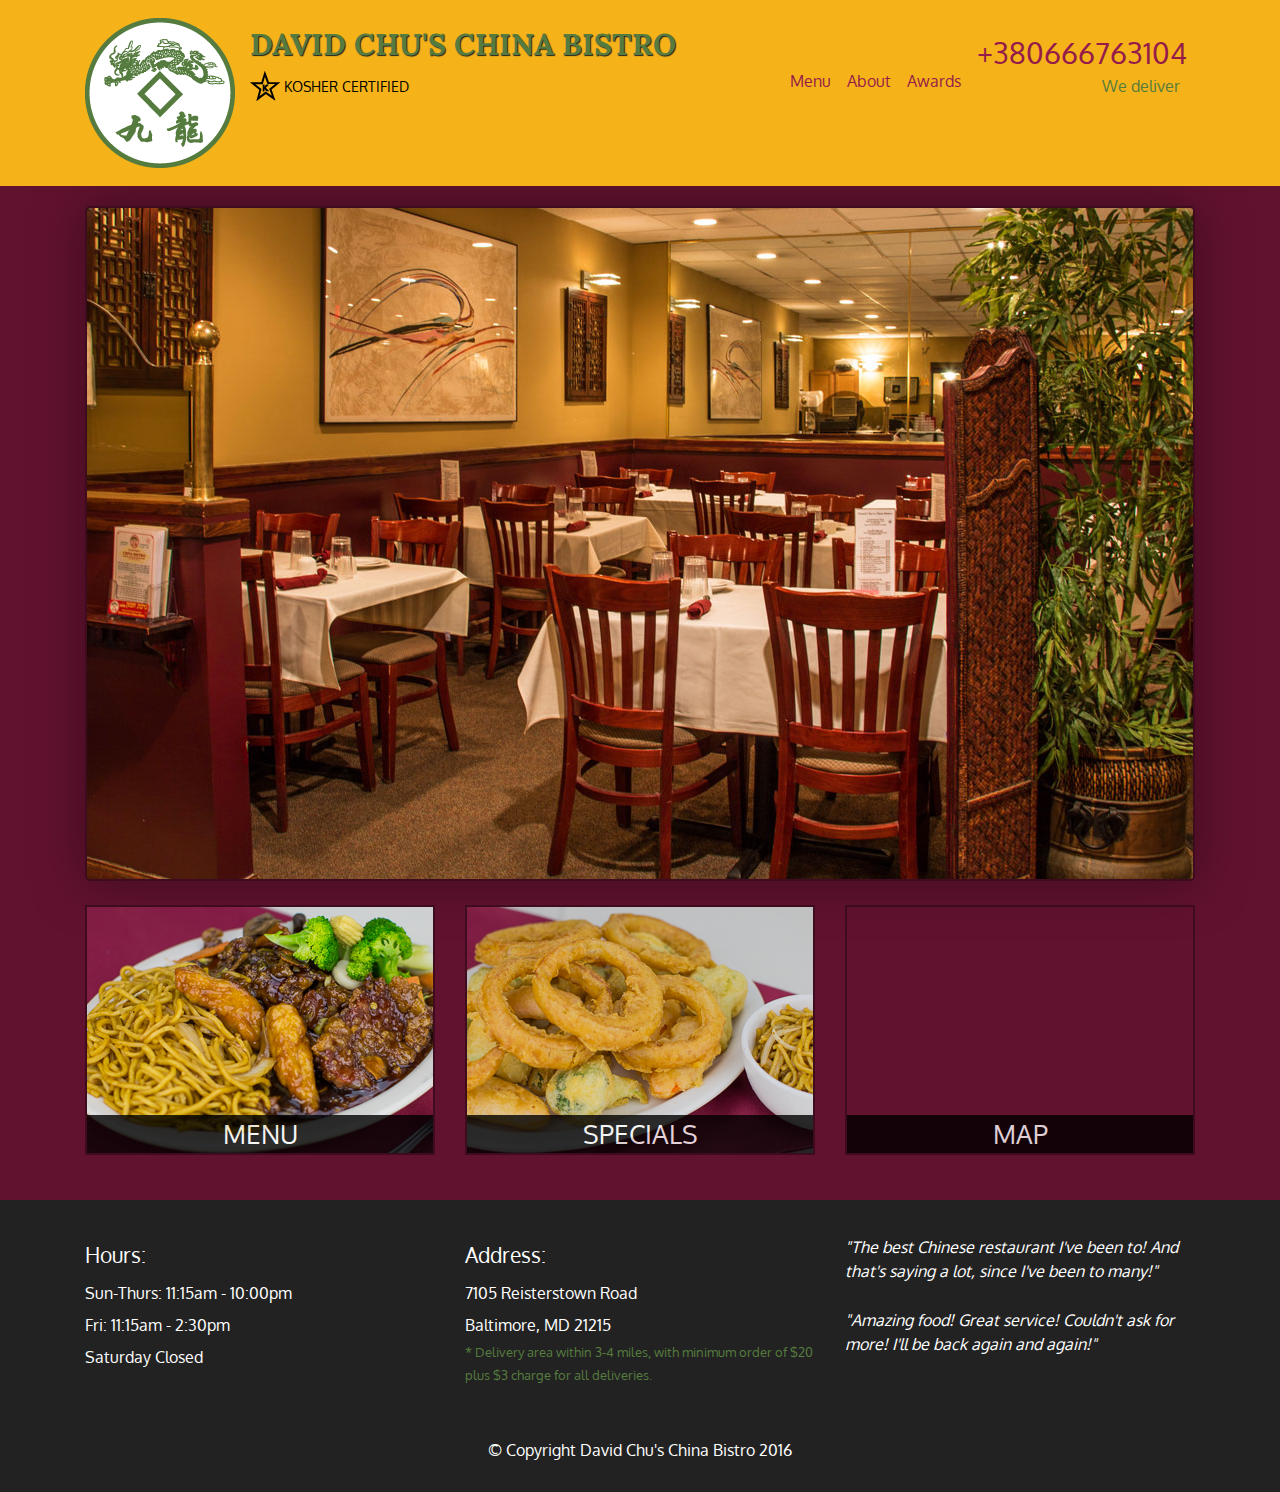
==== commit 4e064144: "finished categories page and menu items" ====
--- a/index.html
+++ b/index.html
@@ -39,7 +39,7 @@
                         </a>
                     </li>
                     <li class="nav-item">
-                        <a class="nav-link" href="menu-categories.html">
+                        <a class="nav-link" href="#" onclick="$dc.loadMenuCategories();">
                             <span><i class="fas fa-utensils"></i></span><br class="d-none d-md-block">Menu
                         </a>
                     </li>
@@ -74,29 +74,7 @@
 </div>
 <div id="sm-deliver" class="text-center d-block d-md-none d-lg-none d-xl-none">We deliver</div>
 
-<div class="container" id="main-content">
-    <div class="jumbotron">
-        <img src="images/jumbotron_768.jpg" alt="Picture of restaurant" class="img-fluid d-block d-md-none d-lg-none d-xl-none">
-    </div>
-
-    <div class="row" id="home-tiles">
-        <div class="col-lg-4 col-md-6 col-sm-12">
-            <a href="menu-categories.html"><div id="menu-tile"><span>menu</span></div></a>
-        </div>
-        <div class="col-lg-4 col-md-6 col-sm-12">
-            <a href="single-category.html"><div id="specials-tile"><span>specials</span></div></a>
-        </div>
-        <div class="col-lg-4 col-md-12 col-sm-12">
-            <a href="https://goo.gl/maps/cF8HzKxyq932" target="_blank">
-                <div id="map-tile">
-                    <iframe src="https://www.google.com/maps/embed?pb=!1m18!1m12!1m3!1d10170.993562778278!2d30.615536122167946!3d50.40852656517038!2m3!1f0!2f0!3f0!3m2!1i1024!2i768!4f13.1!3m3!1m2!1s0x0%3A0x4270050b2e556548!2sCarpaccio+restaurant!5e0!3m2!1sru!2sua!4v1549202575527" width="100%" height="250" frameborder="0" style="border:0" allowfullscreen>
-                    </iframe>
-                    <span>map</span>
-                </div>
-            </a>
-        </div>
-    </div>
-</div>
+<div class="container" id="main-content"></div>
 
 <footer class="card-footer">
     <div class="container">
@@ -124,9 +102,10 @@
     </div>
 </footer>
 
+<script src="js/jquery-3.3.1.min.js"></script>
+<script src="js/ajax-utils.js"></script>
+<script src="js/bootstrap.js"></script>
+<script src="js/bootstrap.bundle.min.js"></script>
 <script src="js/main.js"></script>
-<script src="js/bootstrap.js"></script>
-<script src="js/jquery-3.3.1.min.js"></script>
-<script src="js/bootstrap.bundle.min.js"></script>
 </body>
 </html>--- a/css/main.css
+++ b/css/main.css
@@ -1,4 +1,3 @@
-<<<<<<< HEAD
 body{
     font-size: 16px;
     color: #fff;
@@ -178,6 +177,34 @@
     opacity: .8;
 }
 
+.category-tile {
+    position: relative;
+    border: 2px solid #3F0C1F;
+    overflow: hidden;
+    width: 200px;
+    height: 200px;
+    margin: 0 auto 15px;
+}
+.category-tile span {
+    position: absolute;
+    bottom: 0;
+    right: 0;
+    width: 100%;
+    text-align: center;
+    font-size: 1.2em;
+    text-transform: uppercase;
+    background-color: #000;
+    color: #fff;
+    opacity: .8;
+}
+.category-tile:hover {
+    box-shadow: 0 1px 5px 1px #cccccc;
+}
+
+#menu-categories-title + div {
+    margin-bottom: 50px;
+}
+
 @media screen and (min-width: 1200px){
     .container .jumbotron{
         background: url("../images/jumbotron_1200.jpg") no-repeat;
@@ -252,9 +279,9 @@
     .navbar-brand p img{
         height: 20px;
     }
-    .navbar > .container{
+    /*.navbar > .container{
         flex-wrap: nowrap;
-    }
+    }*/
 
     #navbar-list a span{
         font-size: 1.1em;
@@ -302,407 +329,20 @@
     }
 }
 
-@media screen and (max-width: 479px){
-    .navbar-brand h1{
+@media screen and (max-width: 479px) {
+    .navbar-brand h1 {
         font-size: 6vw;
         padding-top: 5px;
     }
-    .container{
+
+    .container {
         position: relative;
     }
-    .container button.navbar-toggler{
-        position: absolute;
-        right: 0;
-        bottom: 0;
-        font-size: 1.2rem;
-    }
-=======
-body{
-    font-size: 16px;
-    color: #fff;
-    background-color: #61122f;
-    font-family: 'Oxygen', sans-serif;
-}
-
-header{
-    margin-bottom: 20px;
-}
-
-#header-nav{
-    background-color: #f6b319;
-    border-radius: 0;
-    border: 0;
-}
-
-#logo-img{
-    background: url('../images/restaurant-logo_large.png') no-repeat;
-    width: 150px;
-    height: 150px;
-    margin: 10px 15px 10px 0px;
- }
-
-.navbar-brand{
-    padding-top: 25px;
-}
-
-.navbar-brand h1{
-    font-family: 'Lora', serif;
-    font-weight: bold;
-    font-size: 1.5em;
-    color: #557c3e;
-    text-transform: uppercase;
-    text-shadow: 1px 1px 1px #222;
-    margin-top: 0;
-    margin-bottom: 0;
-    line-height: .75;
-}
-
-.navbar-brand a:hover, .navbar-brand a:focus{
-    text-decoration: none;
-}
-
-.navbar-brand p{
-    color: #000;
-    margin-top: 15px;
-    font-size: 0.7em;
-    text-transform: uppercase;
-}
-
-.navbar-brand p span{
-    vertical-align: middle;
-}
-
-#navbar-list{
-    /*margin-bottom: 77px;*/
-    margin-top: 10px;
-}
-
-#navbar-list a{
-    color: #951c49;
-    text-align: center;
-}
-
-#navbar-list a:hover{
-    color: #557c3e;
-}
-
-#navbar-list a span{
-    font-size: 1.8em;
-}
-
-#delivery{
-    width: 62px;
-}
-
-#phone{
-    margin-top: 5px;
-}
-
-#phone a{
-    text-align: right;
-    padding-bottom: 0;
-}
-
-#phone div{
-    color: #557c3e;
-    text-align: right;
-    padding-right: 15px;
-}
-
-.container button.navbar-toggler{
-    border: hidden;
-}
-@media screen and (min-width: 768px){
-    .navbar > .container{
-        align-items: flex-start;
-    }
-}
-
-.navbar button:hover{
-    background-color: #ffb918;
-}
-
-.card-footer{
-    margin-top: 30px;
-    padding-top: 35px;
-    padding-bottom: 30px;
-    background-color: #222;
-    border-top: 0;
-}
-
-.card-footer div.row{
-    margin-bottom: 35px;
-}
-
-#hours, #address{
-    line-height: 2;
-}
-
-#hours > span, #address > span{
-    font-size: 1.3em;
-}
-#address p{
-    color: #557c3e;
-    font-size: .8em;
-    line-height: 1.8;
-}
-#testimonials{
-    font-style: italic;
-}
-#testimonials p:nth-child(2){
-    margin-top: 25px;
-}
-
-.container .jumbotron{
-    box-shadow: 0 0 50px #3f0c1f;
-    border: 2px solid #3f0c1f;
-    margin-bottom: 1.5rem;
-}
-
-#menu-tile, #specials-tile, #map-tile{
-    height: 250px;
-    width: 100%;
-    margin-bottom: 15px;
-    overflow: hidden;
-    position: relative;
-    border: 2px solid #3f0c1f;
-}
-
-#menu-tile:hover, #specials-tile:hover, #map-tile:hover{
-    box-shadow: 0 1px 5px 1px #cccccc;
-}
-
-#menu-tile{
-    background: url("../images/menu-tile.jpg") no-repeat;
-    background-position: center;
-}
-
-#specials-tile{
-    background: url("../images/specials-tile.jpg")no-repeat;
-    background-position: center;
-}
-
-#menu-tile span, #specials-tile span, #map-tile span{
-    position: absolute;
-    right: 0;
-    bottom: 0;
-    width: 100%;
-    text-align: center;
-    font-size: 1.6em;
-    text-transform: uppercase;
-    background-color: #000;
-    color: white;
-    opacity: .8;
-}
-
-.category-tile{
-    height: 200px;
-    width: 200px;
-    margin: 0 auto 15px;
-    overflow: hidden;
-    position: relative;
-    border: 2px solid #3f0c1f;
-}
-.category-tile span{
-    position: absolute;
-    right: 0;
-    bottom: 0;
-    width: 100%;
-    text-align: center;
-    font-size: 1.2em;
-    text-transform: uppercase;
-    background-color: #000;
-    color: white;
-    opacity: .8;
-}
-.category-tile:hover{
-    box-shadow: 0 1px 5px 1px #cccccc;
-}
-#menu-categories-title + div{
-    margin-bottom: 50px;
-}
-
-.menu-item-tile hr{
-    width: 80%;
-    background-color: white;
-}
-.menu-item-tile{
-    margin-bottom: 25px;
-}
-.menu-item-tile .menu-item-price{
-    font-size: 1.1em;
-    text-align: right;
-    margin-top: -15px;
-    margin-right: -15px;
-}
-.menu-item-tile .menu-item-price span{
-    font-size: .6em;
-}
-.menu-item-photo{
-    position: relative;
-    overflow: hidden;
-    margin-right: -15px;
-    margin-left: auto;
-    margin-bottom: 20px;
-    padding: 0;
-    max-width: 250px;
-    border: 2px solid #3f0c1f;
-}
-
-.menu-item-photo div{
-    position: absolute;
-    bottom: 0;
-    right: 0;
-    width: 80px;
-    background-color: #557c3e;
-    text-align: center;
-}
-.menu-item-description{
-    padding-right: 30px;
-}
-h3.menu-item-title{
-    margin: 0 0 10px;
-}
-.menu-item-details{
-    font-size: .9em;
-    font-style: italic;
-}
-
-@media screen and (min-width: 1200px){
-    .container .jumbotron{
-        background: url("../images/jumbotron_1200.jpg") no-repeat;
-        height: 675px;
-    }
-
-}
-
-@media screen and (min-width: 992px) and (max-width: 1199px){
-    #logo-img{
-        background: url('../images/restaurant-logo_medium.png') no-repeat;
-        width: 100px;
-        height: 100px;
-        margin: 5px 5px 5px 0;
-    }
-    /*.container{
-        max-width: 1100px;    }*/
-
-    #navbar-list a span{
-        font-size: 1.6em;
-    }
-
-    .container .jumbotron{
-        background: url("../images/jumbotron_992.jpg") no-repeat;
-        height: 558px;
-    }
-}
-
-@media screen and (min-width: 768px) and (max-width: 991px){
-    #navbar-list a span{
-        font-size: 1.6em;
-    }
-
-    .container .jumbotron{
-        background: url("../images/jumbotron_768.jpg") no-repeat;
-        height: 432px;
-    }
-    #header-nav{
-        font-size: .9em;
-    }
-}
-
-@media screen and (max-width: 767px) {
-    .container{
-        max-width: 735px;
-    }
-    .navbar-brand{
-        padding-top: 10px;
-        height: 80px;
-    }
-    .navbar-brand h1{
-        padding-top: 10px;
-        font-size: 5vw;
-    }
-    .navbar-brand p{
-        text-transform: uppercase;
-        font-size: .6em;
-        margin-top: 12px;
-    }
-    .navbar-brand p img{
-        height: 20px;
-    }
-    /*.navbar > .container{
-        flex-wrap: nowrap;
-    }*/
-
-    #navbar-list a span{
-        font-size: 1.1em;
-        margin-right: 5px;
-    }
-
-    #call-btn > a{
-        font-size: 1.5em;
-        display: block;
-        margin: 0 20px;
-        padding: 10px;
-        border: 2px solid #fff;
-        background-color: #f6b319;
-        color: #951c49;
-    }
-
-    #sm-deliver{
-        margin-top: 5px;
-        font-size: .7em;
-        letter-spacing: .1em;
-        text-transform: uppercase;
-        line-height: 15px;
-    }
-
-    .card-footer section{
-        margin-bottom: 30px;
-        text-align: center;
-    }
-    .card-footer section:nth-child(3){
-        margin-bottom: 0;
-    }
-    .card-footer section hr{
-        width: 50%;
-        background-color: white;
-    }
-
-    .container .jumbotron{
-        margin-top: 20px;
-        padding: 0;
-    }
-
-    #menu-tile,#specials-tile{
-        max-width: 360px;
-        margin: 0 auto 15px;
-    }
-
-    .menu-item-photo{
-        margin-right: auto;
-    }
-    .menu-item-tile .menu-item-price{
-        text-align: center;
-    }
-    .menu-item-description{
-        text-align: center;
-    }
-}
-
-@media screen and (max-width: 479px){
-    .navbar-brand h1{
-        font-size: 6vw;
-        padding-top: 5px;
-    }
-    .container{
-        position: relative;
-    }
-    .container button.navbar-toggler{
+
+    .container button.navbar-toggler {
         position: absolute;
         right: 0;
         top: 40px;
         font-size: 1.2rem;
     }
->>>>>>> c39cb46b6d16f7320e96e379af63d8525e77604d
 }